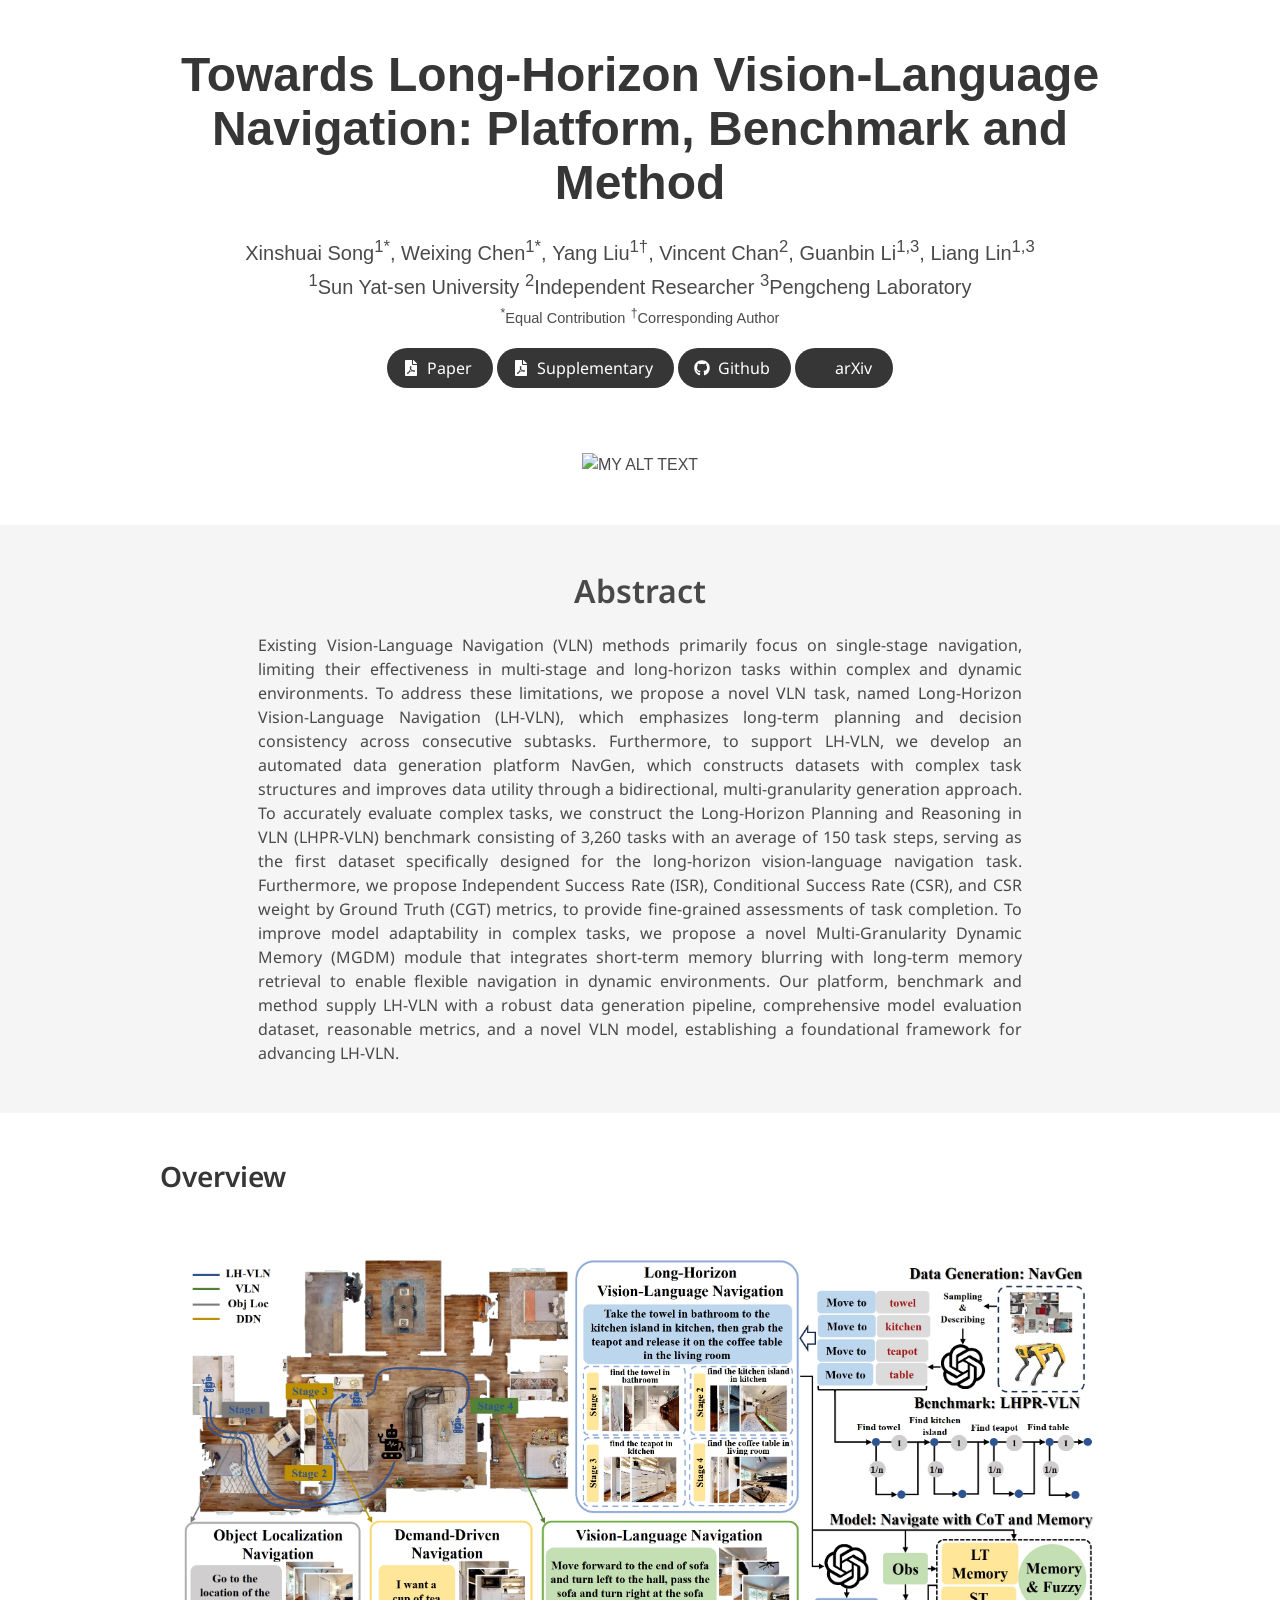
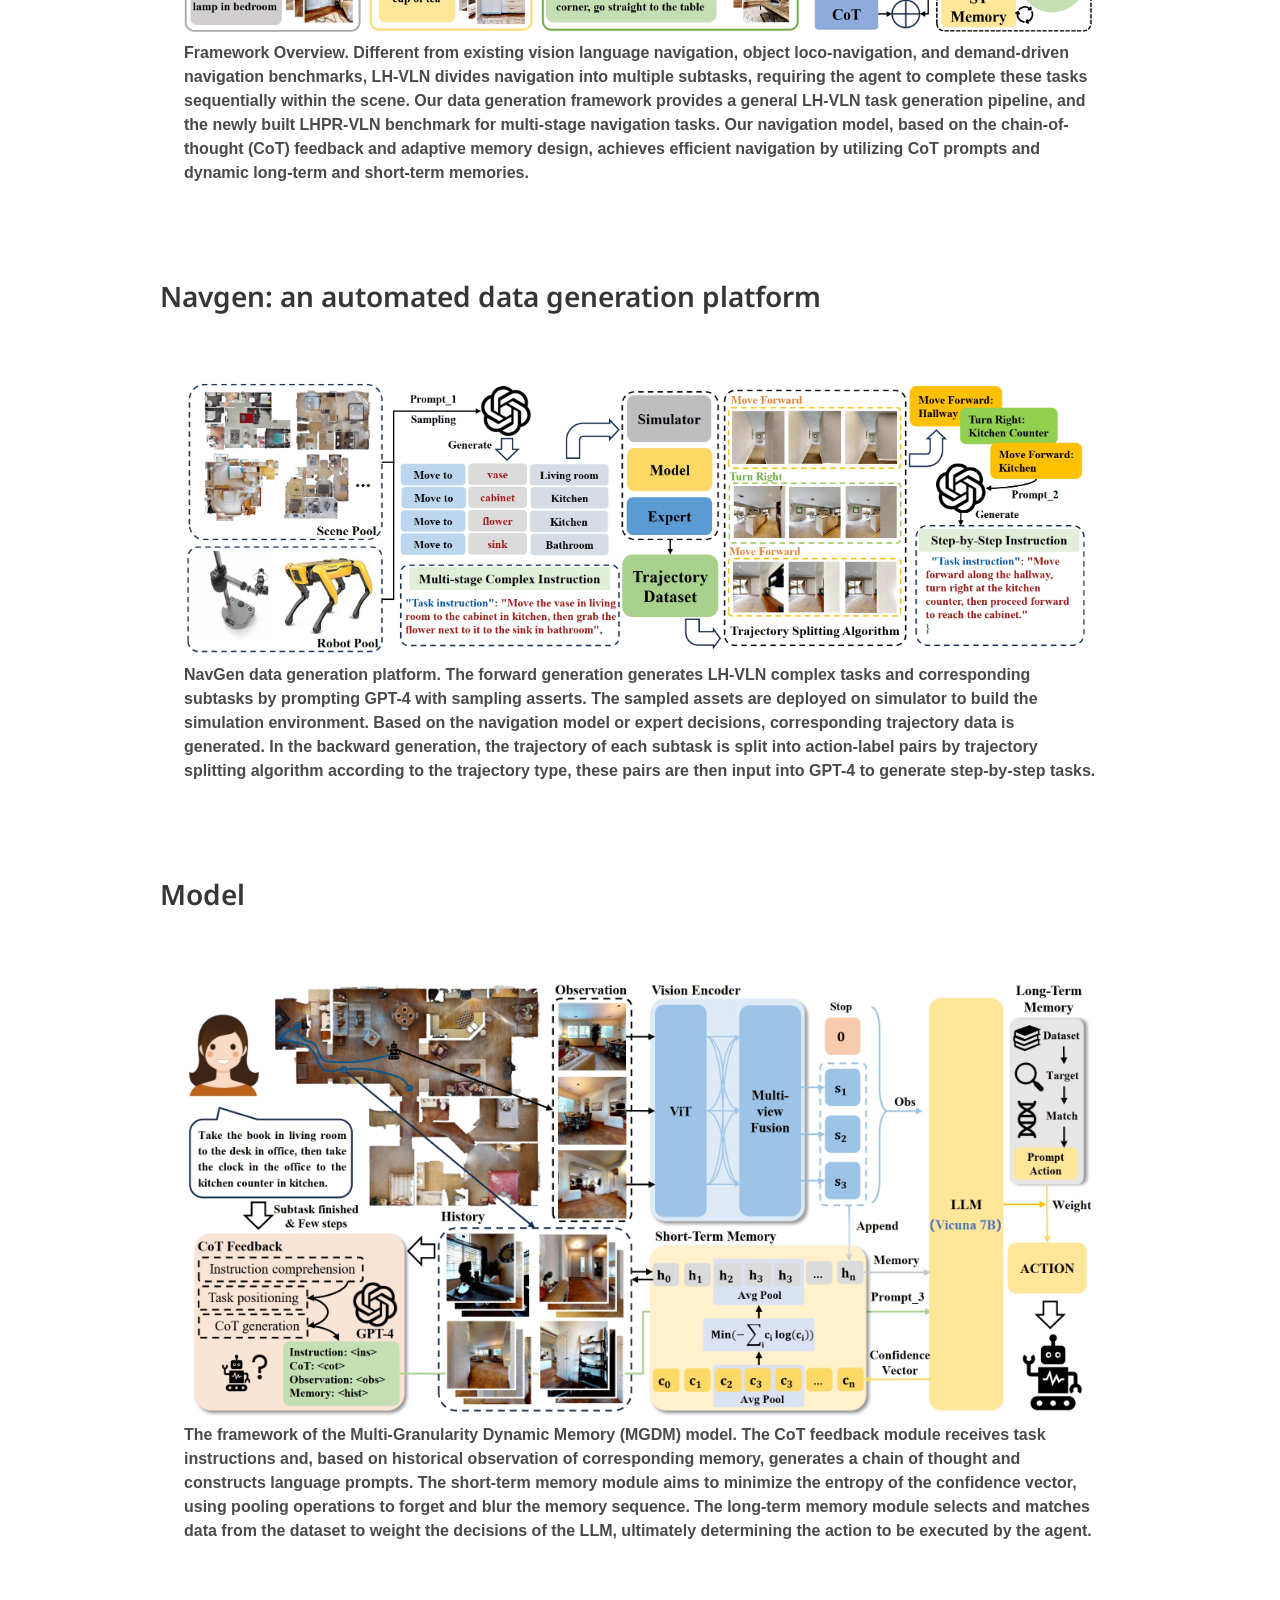
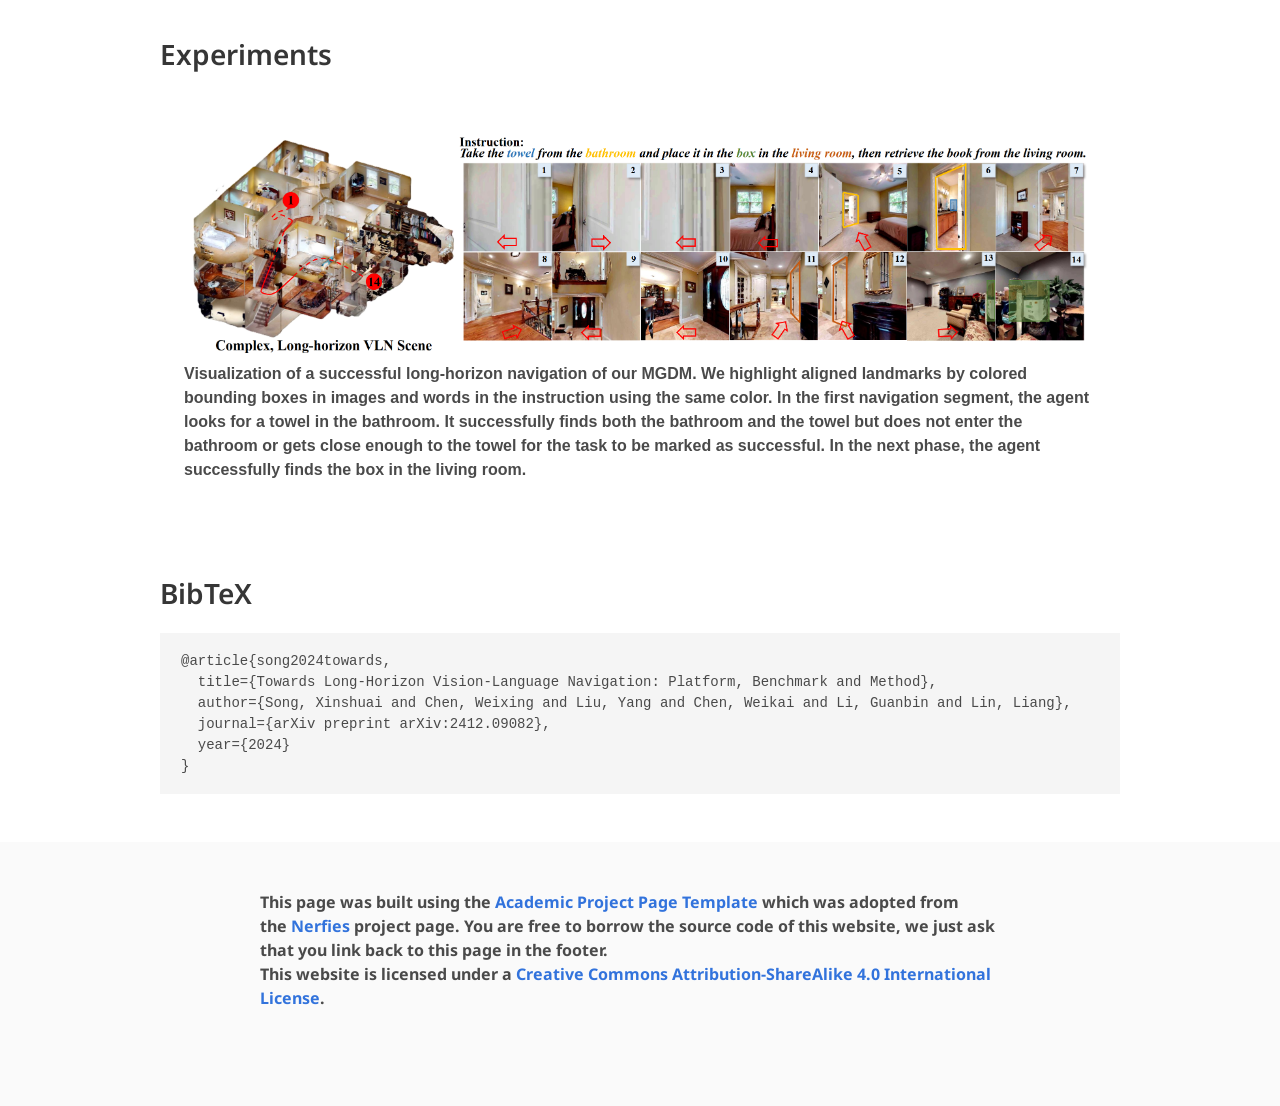
==== index.html @ caf48d50 "Update index.html" ====
<!DOCTYPE html>
<html>
<head>
  <meta charset="utf-8">
  <!-- Meta tags for social media banners, these should be filled in appropriatly as they are your "business card" -->
  <!-- Replace the content tag with appropriate information -->
  <meta name="description" content="DESCRIPTION META TAG">
  <meta property="og:title" content="Towards Long-Horizon Vision-Language Navigation: Platform, Benchmark and Method"/>
  <meta property="og:description" content="Towards Long-Horizon Vision-Language Navigation: Platform, Benchmark and Method"/>
  <meta property="og:url" content="LH-VLN.github.io"/>
  <!-- Path to banner image, should be in the path listed below. Optimal dimenssions are 1200X630-->
  <meta property="og:image" content="static/image/your_banner_image.png" />
  <meta property="og:image:width" content="1200"/>
  <meta property="og:image:height" content="630"/>


  <meta name="twitter:title" content="TWITTER BANNER TITLE META TAG">
  <meta name="twitter:description" content="TWITTER BANNER DESCRIPTION META TAG">
  <!-- Path to banner image, should be in the path listed below. Optimal dimenssions are 1200X600-->
  <meta name="twitter:image" content="static/images/your_twitter_banner_image.png">
  <meta name="twitter:card" content="summary_large_image">
  <!-- Keywords for your paper to be indexed by-->
  <meta name="keywords" content="KEYWORDS SHOULD BE PLACED HERE">
  <meta name="viewport" content="width=device-width, initial-scale=1">


  <title>LH-VLN</title>
  <!-- <link rel="icon" type="image/x-icon" href="static/images/favicon.ico"> -->
  <link href="https://fonts.googleapis.com/css?family=Google+Sans|Noto+Sans|Castoro"
  rel="stylesheet">

  <link rel="stylesheet" href="static/css/bulma.min.css">
  <link rel="stylesheet" href="static/css/bulma-carousel.min.css">
  <link rel="stylesheet" href="static/css/bulma-slider.min.css">
  <link rel="stylesheet" href="static/css/fontawesome.all.min.css">
  <link rel="stylesheet"
  href="https://cdn.jsdelivr.net/gh/jpswalsh/academicons@1/css/academicons.min.css">
  <link rel="stylesheet" href="static/css/index.css">

  <script src="https://ajax.googleapis.com/ajax/libs/jquery/3.5.1/jquery.min.js"></script>
  <script src="https://documentcloud.adobe.com/view-sdk/main.js"></script>
  <script defer src="static/js/fontawesome.all.min.js"></script>
  <script src="static/js/bulma-carousel.min.js"></script>
  <script src="static/js/bulma-slider.min.js"></script>
  <script src="static/js/index.js"></script>
</head>
<body>


  <section class="hero">
    <div class="hero-body">
      <div class="container is-max-desktop">
        <div class="columns is-centered">
          <div class="column has-text-centered">
            <h1 class="title is-1 publication-title">Towards Long-Horizon Vision-Language Navigation: Platform, Benchmark and Method</h1>
            <div class="is-size-5 publication-authors">
              <!-- Paper authors -->
              <span class="author-block">
              <!-- <a href="FIRST AUTHOR PERSONAL LINK" target="_blank">Xinshuai Song</a><sup>1*</sup>,</span> -->
                Xinshuai Song</a><sup>1*</sup>,</span>
                <span class="author-block">
                  <!-- <a href="SECOND AUTHOR PERSONAL LINK" target="_blank">Weixing Chen</a><sup>1*</sup>,</span> -->
                  Weixing Chen</a><sup>1*</sup>,</span>
                    <span class="author-block">
                      <!-- <a href="FIRST AUTHOR PERSONAL LINK" target="_blank">Yang Liu</a><sup>1†</sup>,</span> -->
                      Yang Liu</a><sup>1†</sup>,</span>
                      <span class="author-block">
                        <!-- <a href="SECOND AUTHOR PERSONAL LINK" target="_blank">Vincent Chan</a><sup>2</sup>,</span> -->
                        Vincent Chan</a><sup>2</sup>,</span>
                        <span class="author-block">
                          <!-- <a href="THIRD AUTHOR PERSONAL LINK" target="_blank">Guanbin Li</a><sup>1</sup>,</span><br> -->
                          Guanbin Li</a><sup>1,3</sup>,</span>
                          <span class="author-block">
                            <!-- <a href="SECOND AUTHOR PERSONAL LINK" target="_blank">Liang Lin</a><sup>1</sup>,</span> -->
                            Liang Lin</a><sup>1,3</sup></span>
                  <!-- </span> -->
                  </div>

                  <div class="is-size-5 publication-authors">
                    <span class="author-block"><sup>1</sup>Sun Yat-sen University</span>
                    <span class="author-block"><sup>2</sup>Independent Researcher</span>
                    <span class="author-block"><sup>3</sup>Pengcheng Laboratory</span>
                    <span class="eql-cntrb"><small><br><sup>*</sup>Equal Contribution</small></span>
                    <span class="eql-cntrb"><small><sup>†</sup>Corresponding Author</small></span>
                    <!-- <span class="eql-cntrb"><small><sup>‡</sup>Corresponding Author</small></span> -->
                  </div>

                  <div class="column has-text-centered">
                    <div class="publication-links">
                         <!-- Arxiv PDF link -->
                      <span class="link-block">
                        <a href="https://arxiv.org/pdf/2412.09082" target="_blank"
                        class="external-link button is-normal is-rounded is-dark">
                        <span class="icon">
                          <i class="fas fa-file-pdf"></i>
                        </span>
                        <span>Paper</span>
                      </a>
                    </span> 

                    <!-- Supplementary PDF link -->
                    <span class="link-block">
                      <a href="static/pdfs/supplementary_material.pdf" target="_blank"
                      class="external-link button is-normal is-rounded is-dark">
                      <span class="icon">
                        <i class="fas fa-file-pdf"></i>
                      </span>
                      <span>Supplementary</span>
                    </a>
                  </span> 

                  <!-- Github link -->
                  <span class="link-block">
                    <a href="https://github.com/HCPLab-SYSU/LH-VLN" target="_blank"
                    class="external-link button is-normal is-rounded is-dark">
                    <span class="icon">
                      <i class="fab fa-github"></i>
                    </span>
                    <span>Github</span>
                  </a>
                </span>

                <!-- ArXiv abstract Link -->
                <span class="link-block">
                  <a href="https://arxiv.org/abs/2412.09082" target="_blank"
                  class="external-link button is-normal is-rounded is-dark">
                  <span class="icon">
                    <i class="ai ai-arxiv"></i>
                  </span>
                  <span>arXiv</span>
                </a>
              </span>
            </div>
          </div>
        </div>
      </div>
    </div>
  </div>
</section>

<section class="hero teaser">
  <div class="container is-max-desktop">
    <div class="hero-body">
      <img src="static/videos/demo.gif" alt="MY ALT TEXT"/>
      <!-- <h1 class="subtitle has-text-centered"> -->
    </div>
  </div>
</section>
  

<!-- Paper abstract -->
<section class="section hero is-light">
  <div class="container is-max-desktop">
    <div class="columns is-centered has-text-centered">
      <div class="column is-four-fifths">
        <h2 class="title is-3">Abstract</h2>
        <div class="content has-text-justified">
          <p>
            Existing Vision-Language Navigation (VLN) methods primarily focus on single-stage navigation, limiting their effectiveness in multi-stage and long-horizon tasks within complex and dynamic environments. To address these limitations, we propose a novel VLN task, named Long-Horizon Vision-Language Navigation (LH-VLN), which emphasizes long-term planning and decision consistency across consecutive subtasks. Furthermore, to support LH-VLN, we develop an automated data generation platform NavGen, which constructs datasets with complex task structures and improves data utility through a bidirectional, multi-granularity generation approach. To accurately evaluate complex tasks, we construct the Long-Horizon Planning and Reasoning in VLN (LHPR-VLN) benchmark consisting of 3,260 tasks with an average of 150 task steps, serving as the first dataset specifically designed for the long-horizon vision-language navigation task. Furthermore, we propose Independent Success Rate (ISR), Conditional Success Rate (CSR), and CSR weight by Ground Truth (CGT) metrics, to provide fine-grained assessments of task completion. To improve model adaptability in complex tasks, we propose a novel Multi-Granularity Dynamic Memory (MGDM) module that integrates short-term memory blurring with long-term memory retrieval to enable flexible navigation in dynamic environments. Our platform, benchmark and method supply LH-VLN with a robust data generation pipeline, comprehensive model evaluation dataset, reasonable metrics, and a novel VLN model, establishing a foundational framework for advancing LH-VLN.
          </p>
        </div>
      </div>
    </div>
  </div>
</section>
<!-- End paper abstract -->

<section class="section" id="Pipeline">
  <div class="container is-max-desktop content">
    <h2 class="title">Overview</h2>
  </div>
</section>

<!-- Teaser image-->
<section class="hero teaser">
  <div class="container is-max-desktop">
    <div class="hero-body">
      <img src="static/images/teaser.png" alt="MY ALT TEXT"/>
      <!-- <h1 class="subtitle has-text-centered"> -->
        <b>Framework Overview. Different from existing vision language navigation, object loco-navigation, and demand-driven navigation benchmarks, LH-VLN divides navigation into multiple subtasks, requiring the agent to complete these tasks sequentially within the scene. Our data generation framework provides a general LH-VLN task generation pipeline, and the newly built LHPR-VLN benchmark for multi-stage navigation tasks. Our navigation model, based on the chain-of-thought (CoT) feedback and adaptive memory design, achieves efficient navigation by utilizing CoT prompts and dynamic long-term and short-term memories.
      <!-- </h1> -->
    </div>
  </div>
</section>
<!-- End teaser image -->


<section class="section" id="exp1">
  <div class="container is-max-desktop content">
    <h2 class="title">Navgen: an automated data generation platform</h2>
  </div>
</section>

<!-- <section class="hero teaser">
  <div class="container is-max-desktop">
    <div class="hero-body">
      <div class="video-compare-container" id="seq25_compare_videoDiv" style="display: inline;">
        <video class="video" id="seq25_compare_video" loop="" playsinline="" autoplay="" muted="" src="static/videos/seq_25_combine.mp4" onplay="resizeAndPlay(this)" style="height: 0px;">
        </video>
        <canvas height="1072" class="videoMerge" id="seq25_compare_videoMerge" width="1600"></canvas>
      </div>
    </div>
  </div>
</section> -->

<!-- Teaser image-->
<section class="hero teaser">
  <div class="container is-max-desktop">
    <div class="hero-body">
      <img src="static/images/navgen.png" alt="MY ALT TEXT"/>
      <!-- <h1 class="subtitle has-text-centered"> -->
       NavGen data generation platform. The forward generation generates LH-VLN complex tasks and corresponding subtasks by prompting GPT-4 with sampling asserts. The sampled assets are deployed on simulator to build the simulation environment. Based on the navigation model or expert decisions, corresponding trajectory data is generated. In the backward generation, the trajectory of each subtask is split into action-label pairs by trajectory splitting algorithm according to the trajectory type, these pairs are then input into GPT-4 to generate step-by-step tasks.
      <!-- </h1> -->
    </div>
  </div>
</section>
<!-- End teaser image -->


<section class="section" id="exp2">
  <div class="container is-max-desktop content">
    <h2 class="title">Model</h2>
  </div>
</section>

<!-- Teaser image-->
<section class="hero teaser">
  <div class="container is-max-desktop">
    <div class="hero-body">
      <img src="static/images/MGDM.png" alt="MY ALT TEXT"/>
      <!-- <h1 class="subtitle has-text-centered"> -->
        The framework of the Multi-Granularity Dynamic Memory (MGDM) model. The CoT feedback module receives task instructions and, based on historical observation of corresponding memory, generates a chain of thought and constructs language prompts. The short-term memory module aims to minimize the entropy of the confidence vector, using pooling operations to forget and blur the memory sequence. The long-term memory module selects and matches data from the dataset to weight the decisions of the LLM, ultimately determining the action to be executed by the agent.
         <!-- </h1> -->
    </div>
  </div>
</section>
<!-- End teaser image -->



<section class="section" id="novel_scene">
  <div class="container is-max-desktop content">
    <h2 class="title">Experiments</h2>
  </div>
</section>

<!-- Teaser image-->
<section class="hero teaser">
  <div class="container is-max-desktop">
    <div class="hero-body">
      <img src="static/images/exp1.png" alt="MY ALT TEXT"/>
      <!-- <h1 class="subtitle has-text-centered"> -->
        Visualization of a successful long-horizon navigation of our MGDM. We highlight aligned landmarks by colored bounding boxes in images and words in the instruction using the same color. In the first navigation segment, the agent looks for a towel in the bathroom. It successfully finds both the bathroom and the towel but does not enter the bathroom or gets close enough to the towel for the task to be marked as successful. In the next phase, the agent successfully finds the box in the living room.
      <!-- </h1> -->
    </div>
  </div>
</section>
<!-- End teaser image -->


<!--BibTex citation -->
  <section class="section" id="BibTeX">
    <div class="container is-max-desktop content">
      <h2 class="title">BibTeX</h2>
      <pre><code>@article{song2024towards,
  title={Towards Long-Horizon Vision-Language Navigation: Platform, Benchmark and Method},
  author={Song, Xinshuai and Chen, Weixing and Liu, Yang and Chen, Weikai and Li, Guanbin and Lin, Liang},
  journal={arXiv preprint arXiv:2412.09082},
  year={2024}
}</code></pre>
    </div>
</section>
<!--End BibTex citation -->


  <footer class="footer">
  <div class="container">
    <div class="columns is-centered">
      <div class="column is-8">
        <div class="content">

          <p>
            This page was built using the <a href="https://github.com/eliahuhorwitz/Academic-project-page-template" target="_blank">Academic Project Page Template</a> which was adopted from the <a href="https://nerfies.github.io" target="_blank">Nerfies</a> project page.
            You are free to borrow the source code of this website, we just ask that you link back to this page in the footer. <br> This website is licensed under a <a rel="license"  href="http://creativecommons.org/licenses/by-sa/4.0/" target="_blank">Creative
            Commons Attribution-ShareAlike 4.0 International License</a>.
          </p>

        </div>
      </div>
    </div>
  </div>
</footer>

<!-- Statcounter tracking code -->
  
<!-- You can add a tracker to track page visits by creating an account at statcounter.com -->

    <!-- End of Statcounter Code -->

  </body>
  </html>
---- static/css/index.css ----
body {
  font-family: 'Noto Sans', sans-serif;
}


.footer .icon-link {
    font-size: 25px;
    color: #000;
}

.link-block a {
    margin-top: 5px;
    margin-bottom: 5px;
}

.dnerf {
  font-variant: small-caps;
}


.teaser .hero-body {
  padding-top: 0;
  padding-bottom: 3rem;
}

.teaser {
  font-family: 'Google Sans', sans-serif;
}


.publication-title {
}

.publication-banner {
  max-height: parent;

}

.publication-banner video {
  position: relative;
  left: auto;
  top: auto;
  transform: none;
  object-fit: fit;
}

.publication-header .hero-body {
}

.publication-title {
    font-family: 'Google Sans', sans-serif;
}

.publication-authors {
    font-family: 'Google Sans', sans-serif;
}

.publication-venue {
    color: #555;
    width: fit-content;
    font-weight: bold;
}

.publication-awards {
    color: #ff3860;
    width: fit-content;
    font-weight: bolder;
}

.publication-authors {
}

.publication-authors a {
   color: hsl(204, 86%, 53%) !important;
}

.publication-authors a:hover {
    text-decoration: underline;
}

.author-block {
  display: inline-block;
}

.publication-banner img {
}

.publication-authors {
  /*color: #4286f4;*/
}

.publication-video {
    position: relative;
    width: 100%;
    height: 0;
    padding-bottom: 56.25%;

    overflow: hidden;
    border-radius: 10px !important;
}

.publication-video iframe {
    position: absolute;
    top: 0;
    left: 0;
    width: 100%;
    height: 100%;
}

.publication-body img {
}

.results-carousel {
  overflow: hidden;
}

.results-carousel .item {
  margin: 5px;
  overflow: hidden;
  padding: 20px;
  font-size: 0;
}

.results-carousel video {
  margin: 0;
}

.slider-pagination .slider-page {
  background: #000000;
}

.eql-cntrb { 
  font-size: smaller;
}
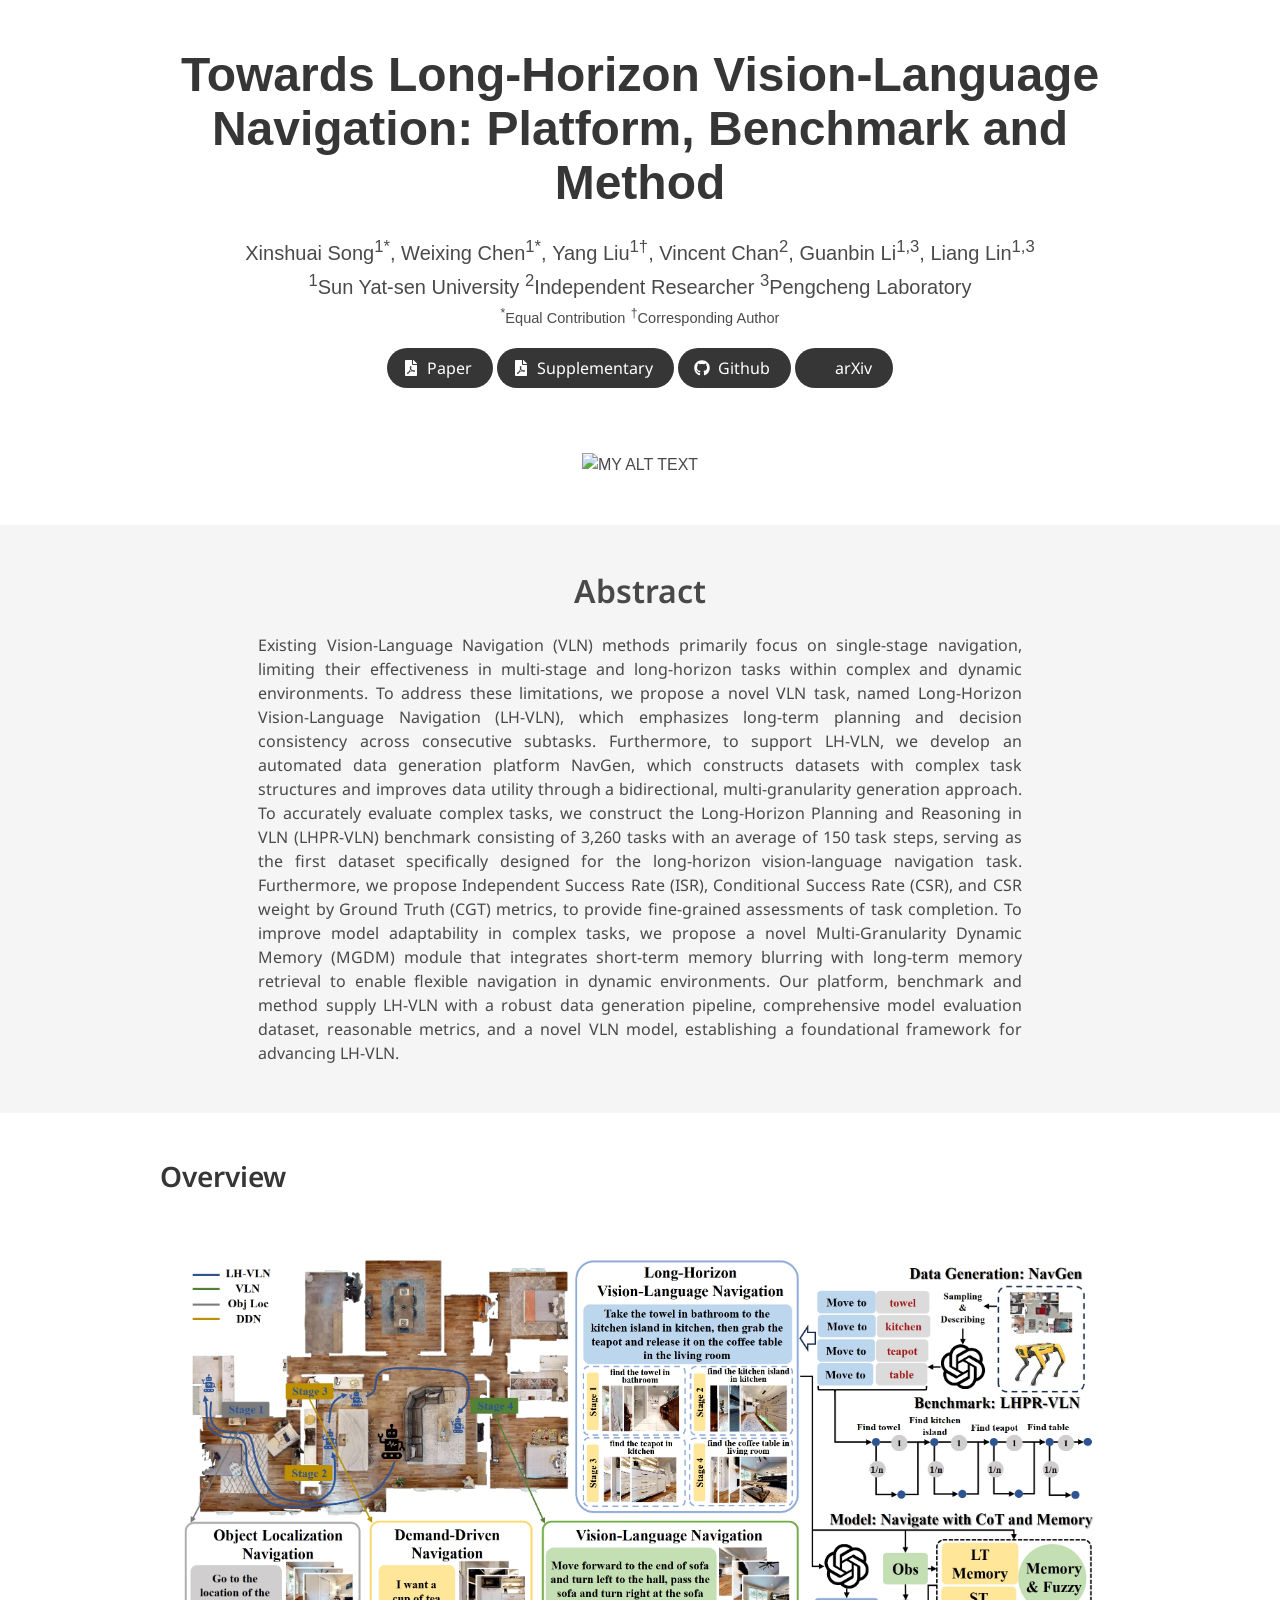
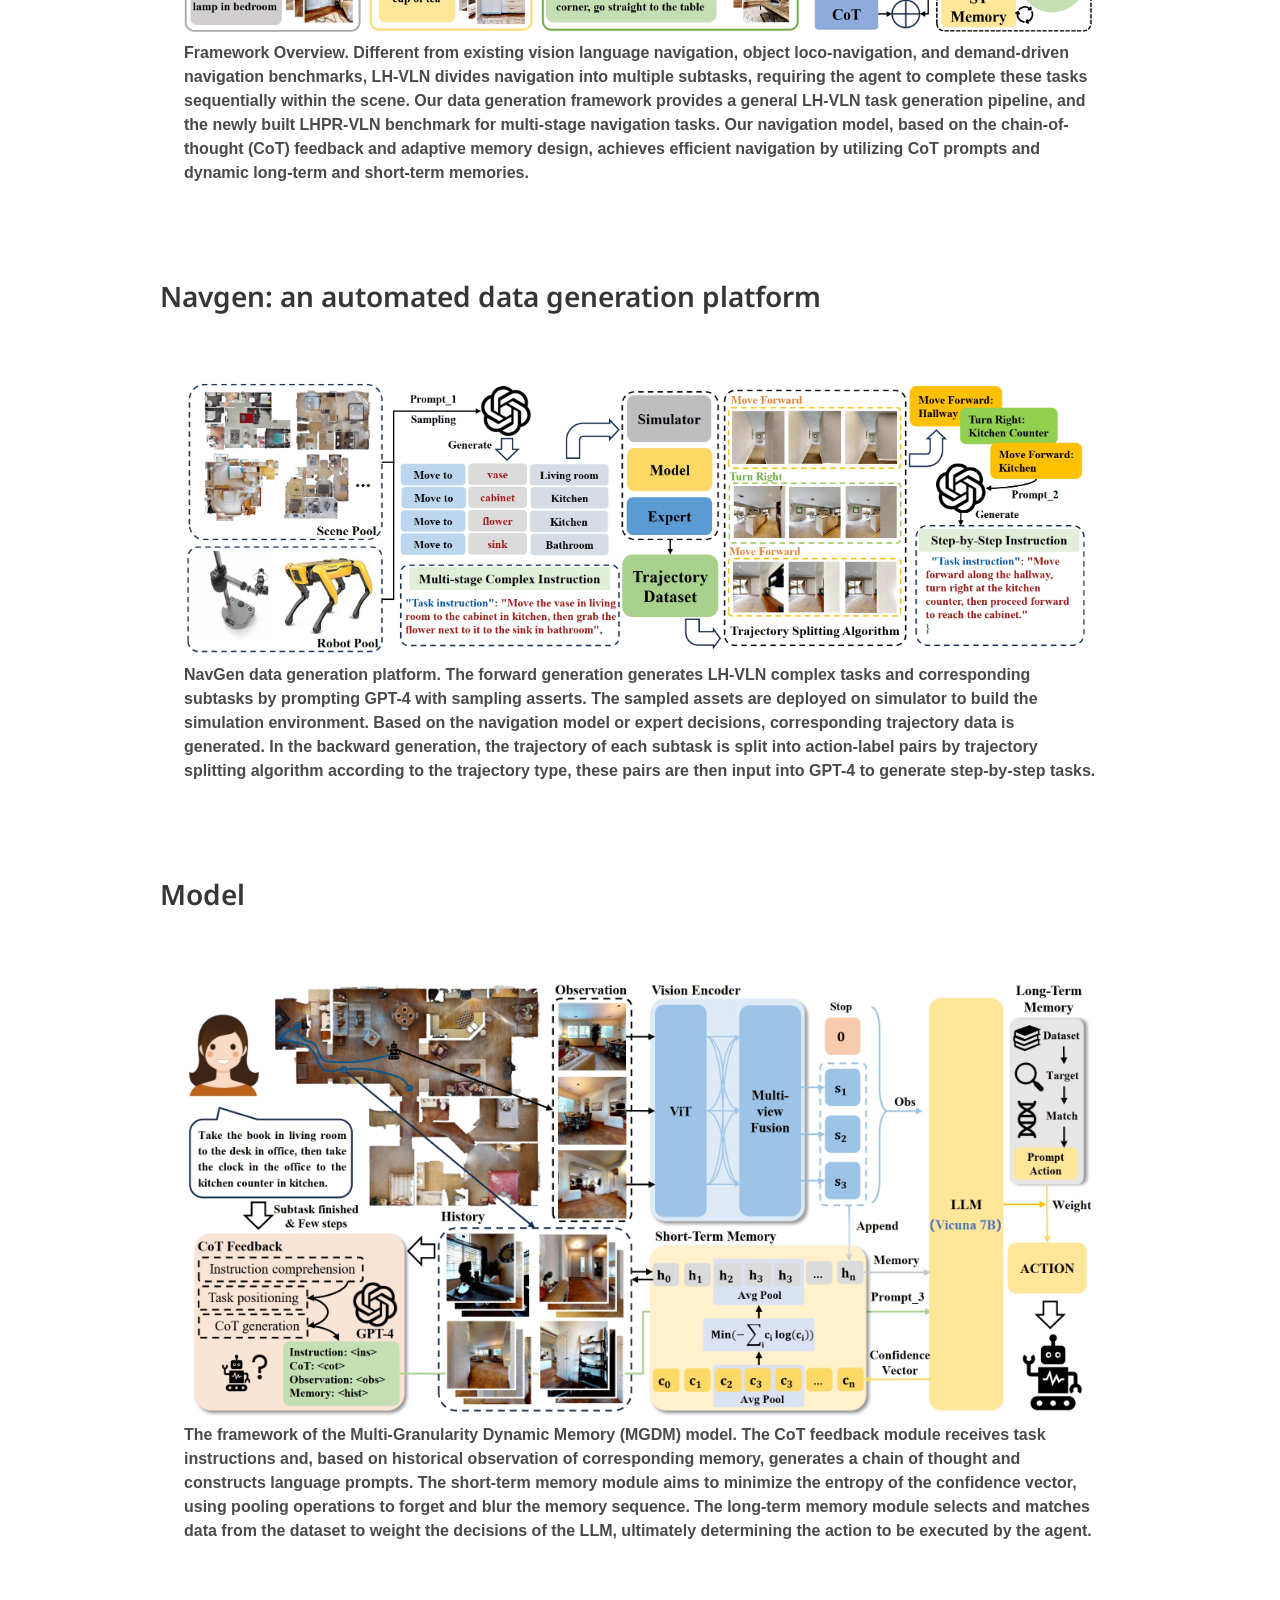
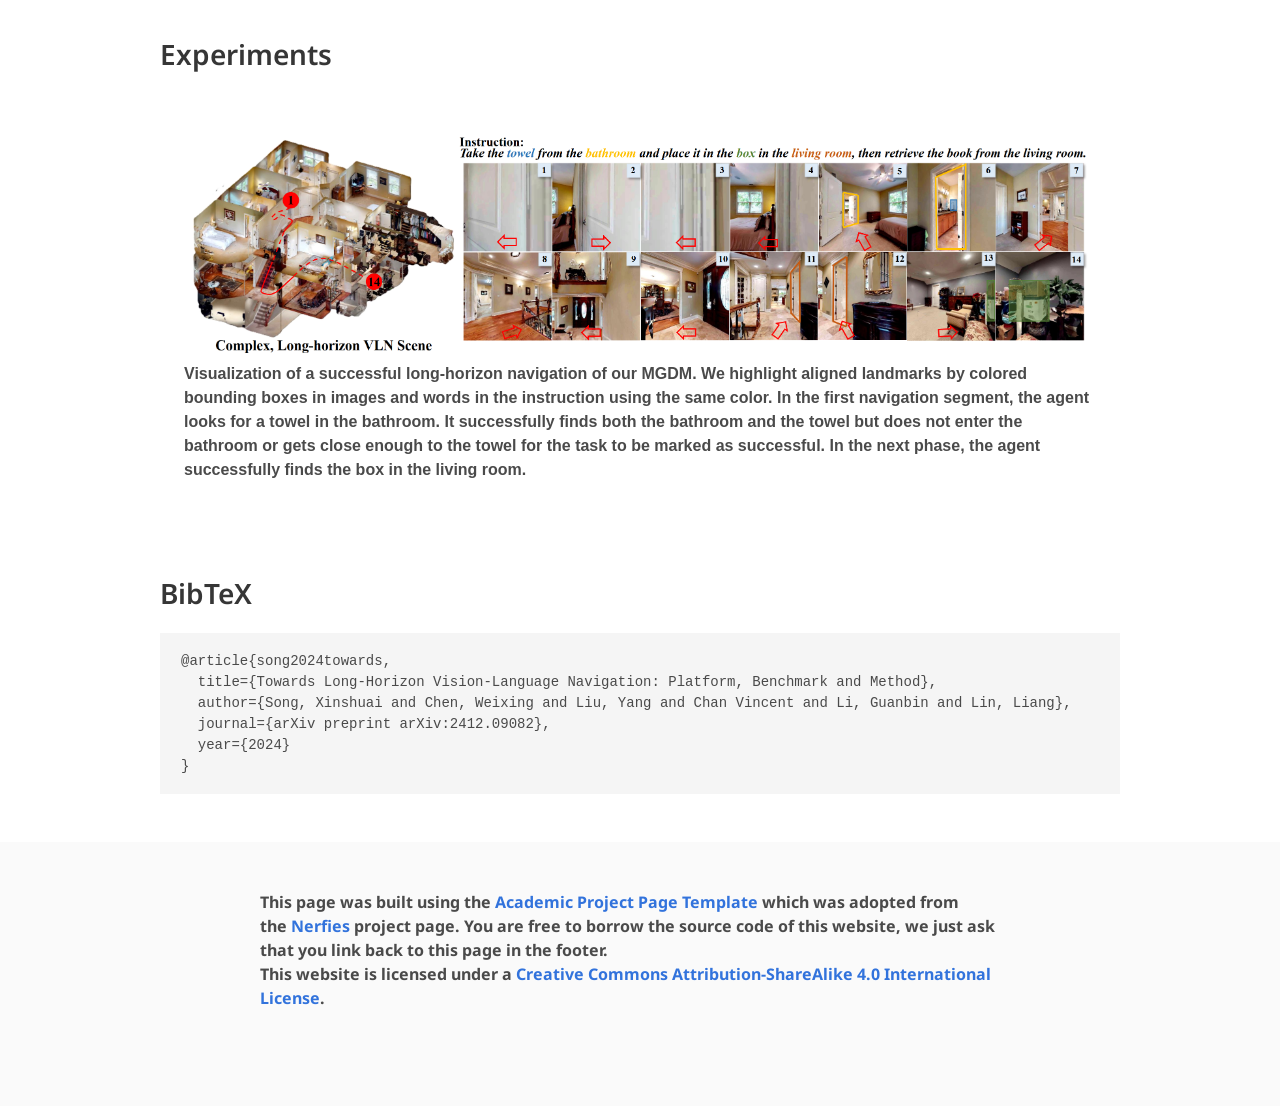
==== commit 18e98616: "Update index.html" ====
--- a/index.html
+++ b/index.html
@@ -264,7 +264,7 @@
       <h2 class="title">BibTeX</h2>
       <pre><code>@article{song2024towards,
   title={Towards Long-Horizon Vision-Language Navigation: Platform, Benchmark and Method},
-  author={Song, Xinshuai and Chen, Weixing and Liu, Yang and Chen, Weikai and Li, Guanbin and Lin, Liang},
+  author={Song, Xinshuai and Chen, Weixing and Liu, Yang and Chan Vincent and Li, Guanbin and Lin, Liang},
   journal={arXiv preprint arXiv:2412.09082},
   year={2024}
 }</code></pre>
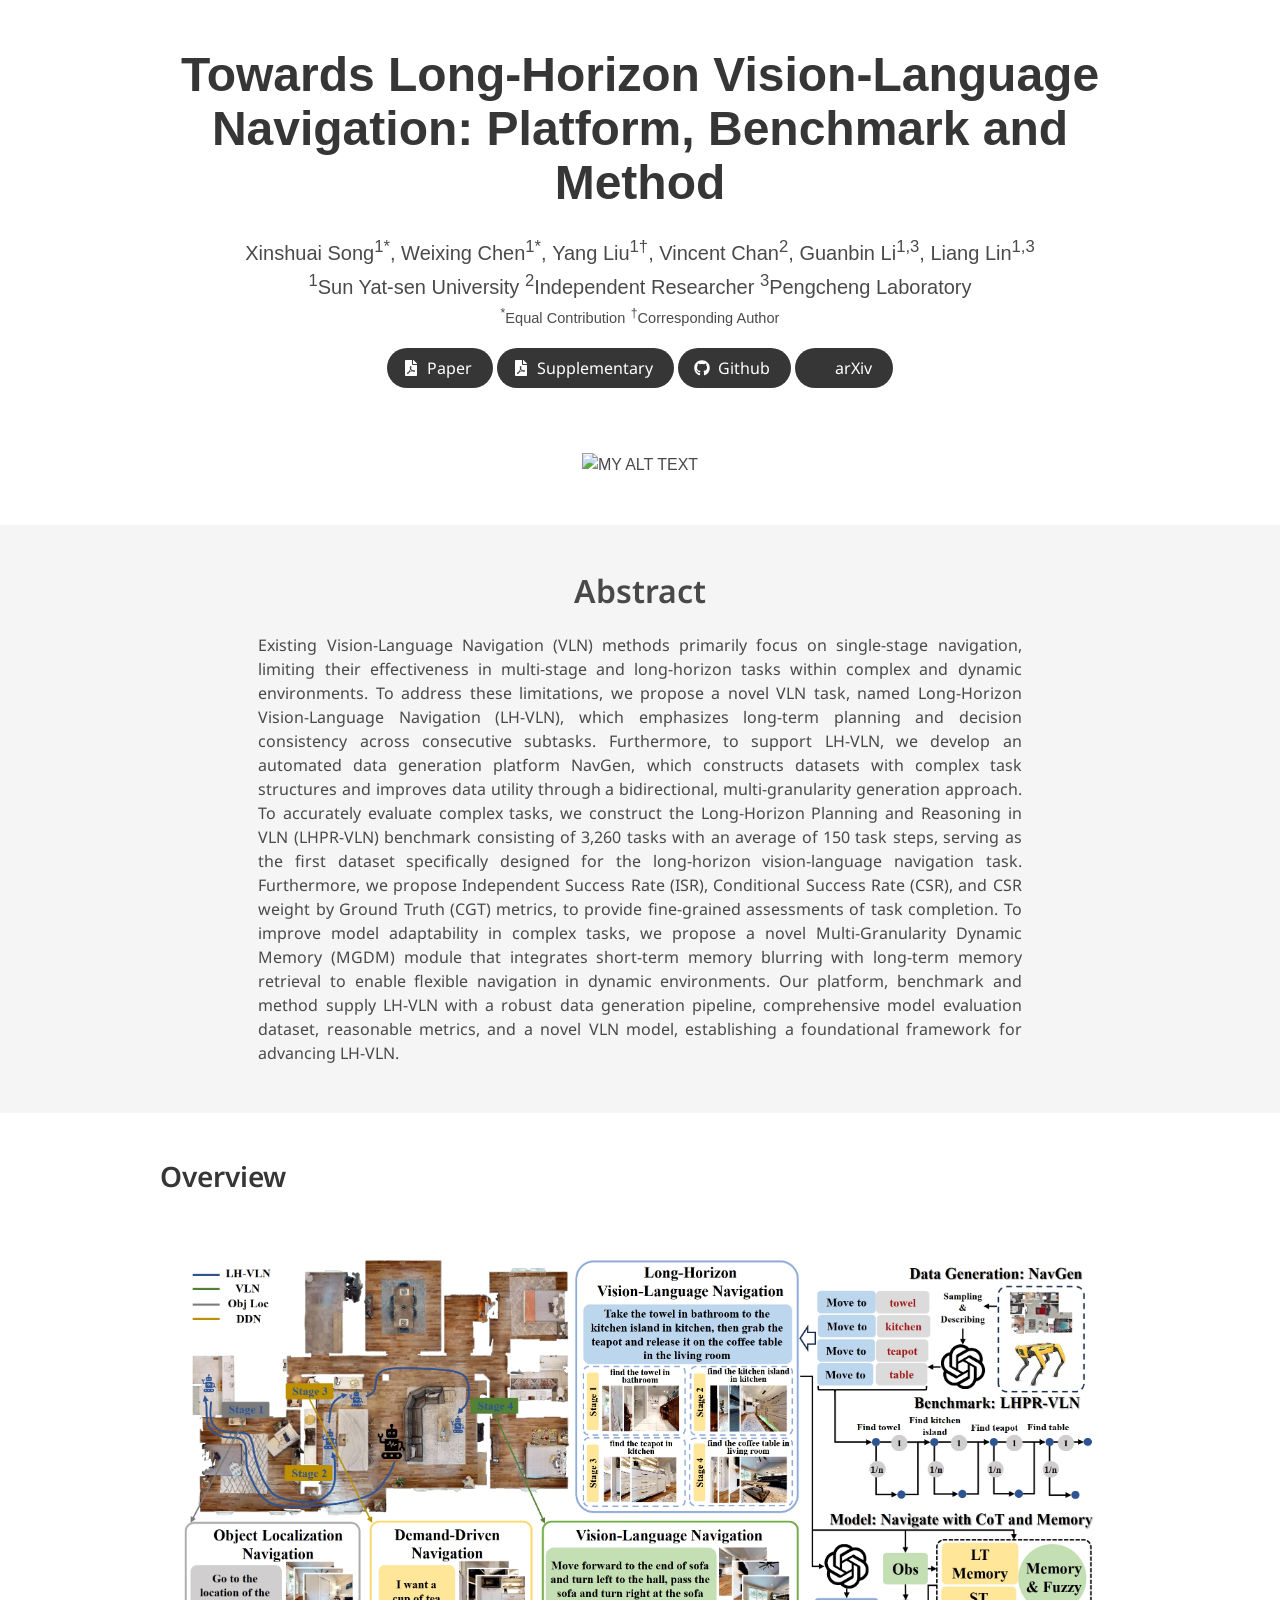
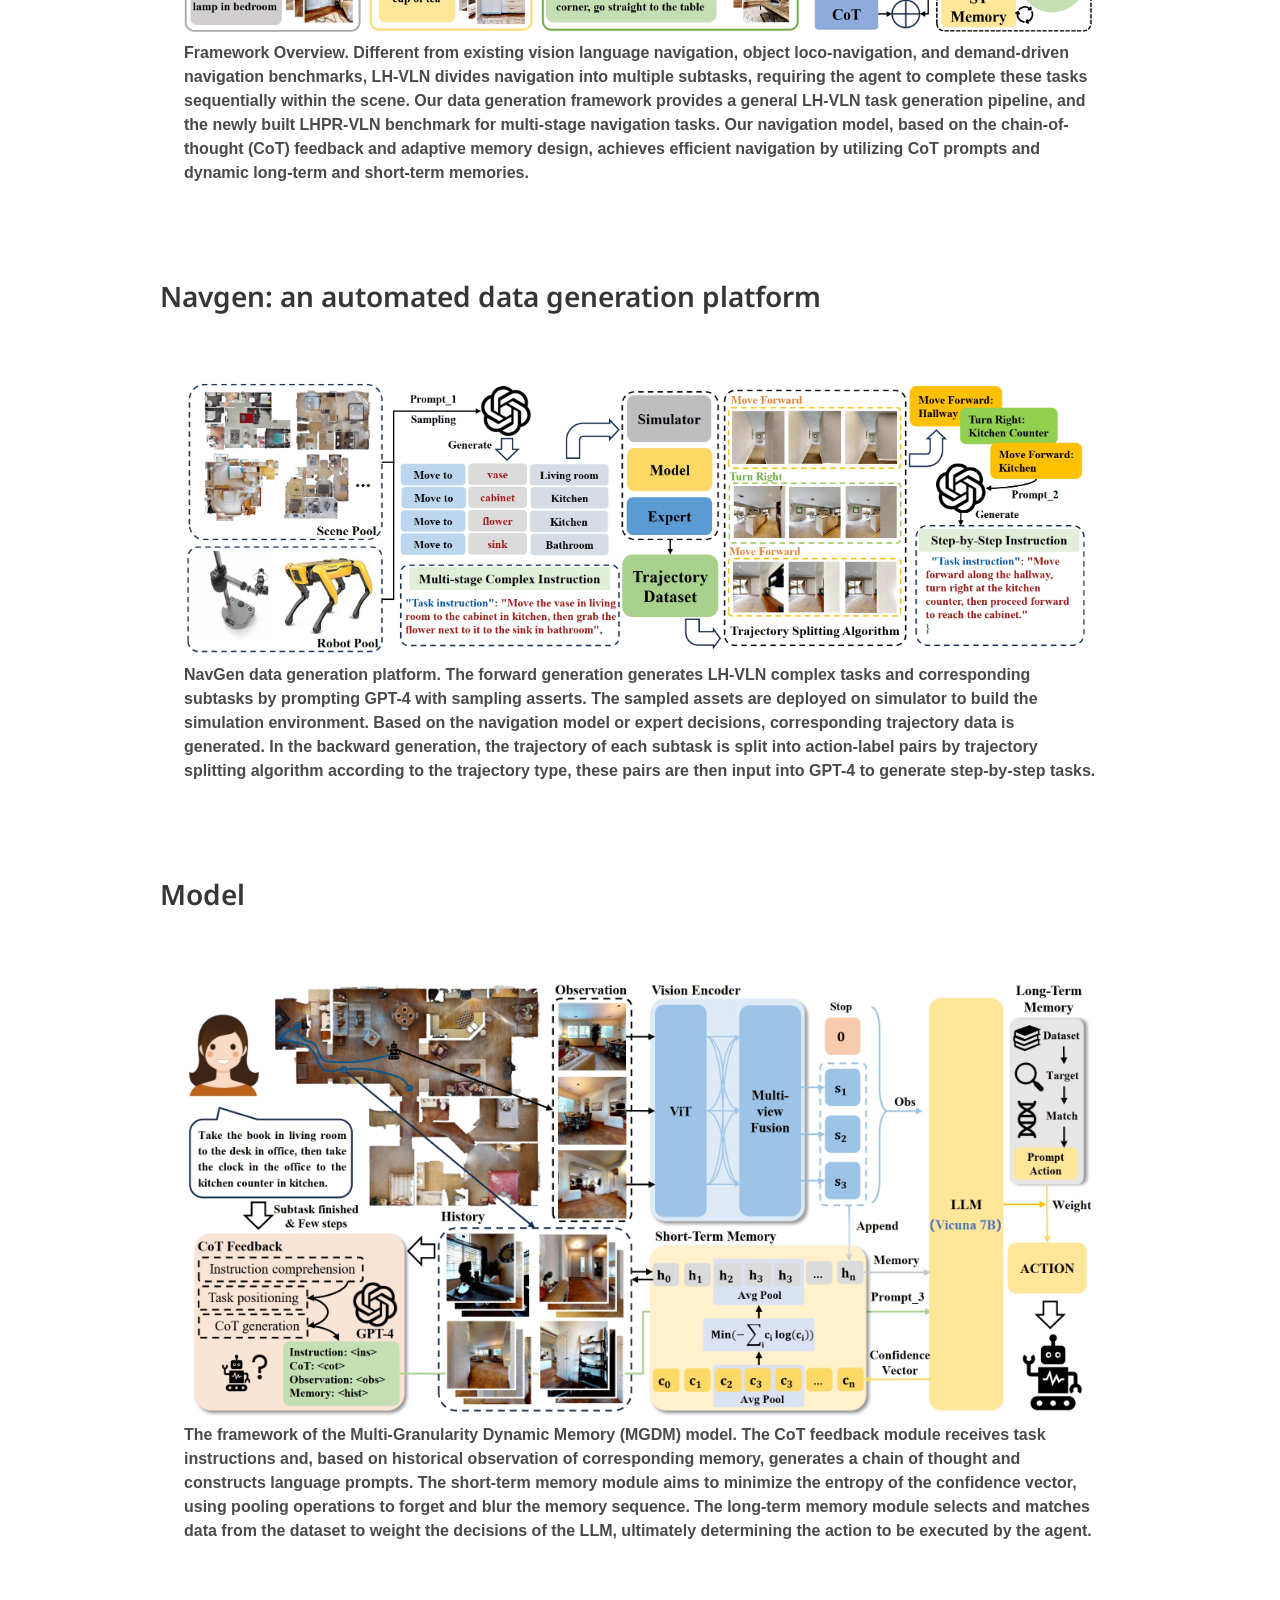
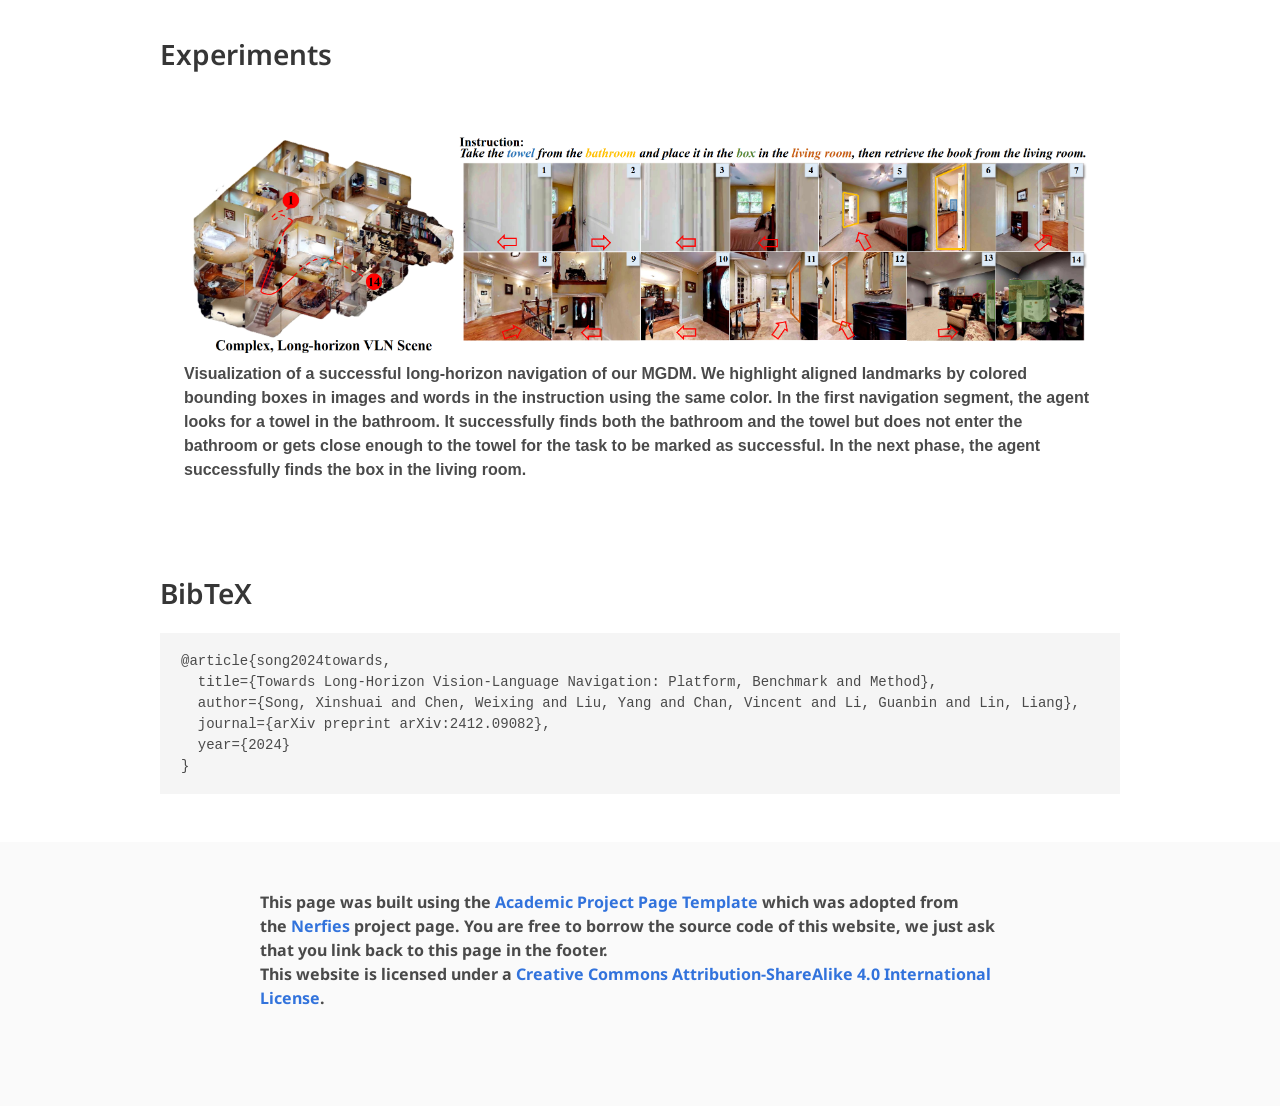
==== commit 1a37f318: "Update index.html" ====
--- a/index.html
+++ b/index.html
@@ -264,7 +264,7 @@
       <h2 class="title">BibTeX</h2>
       <pre><code>@article{song2024towards,
   title={Towards Long-Horizon Vision-Language Navigation: Platform, Benchmark and Method},
-  author={Song, Xinshuai and Chen, Weixing and Liu, Yang and Chan Vincent and Li, Guanbin and Lin, Liang},
+  author={Song, Xinshuai and Chen, Weixing and Liu, Yang and Chan, Vincent and Li, Guanbin and Lin, Liang},
   journal={arXiv preprint arXiv:2412.09082},
   year={2024}
 }</code></pre>
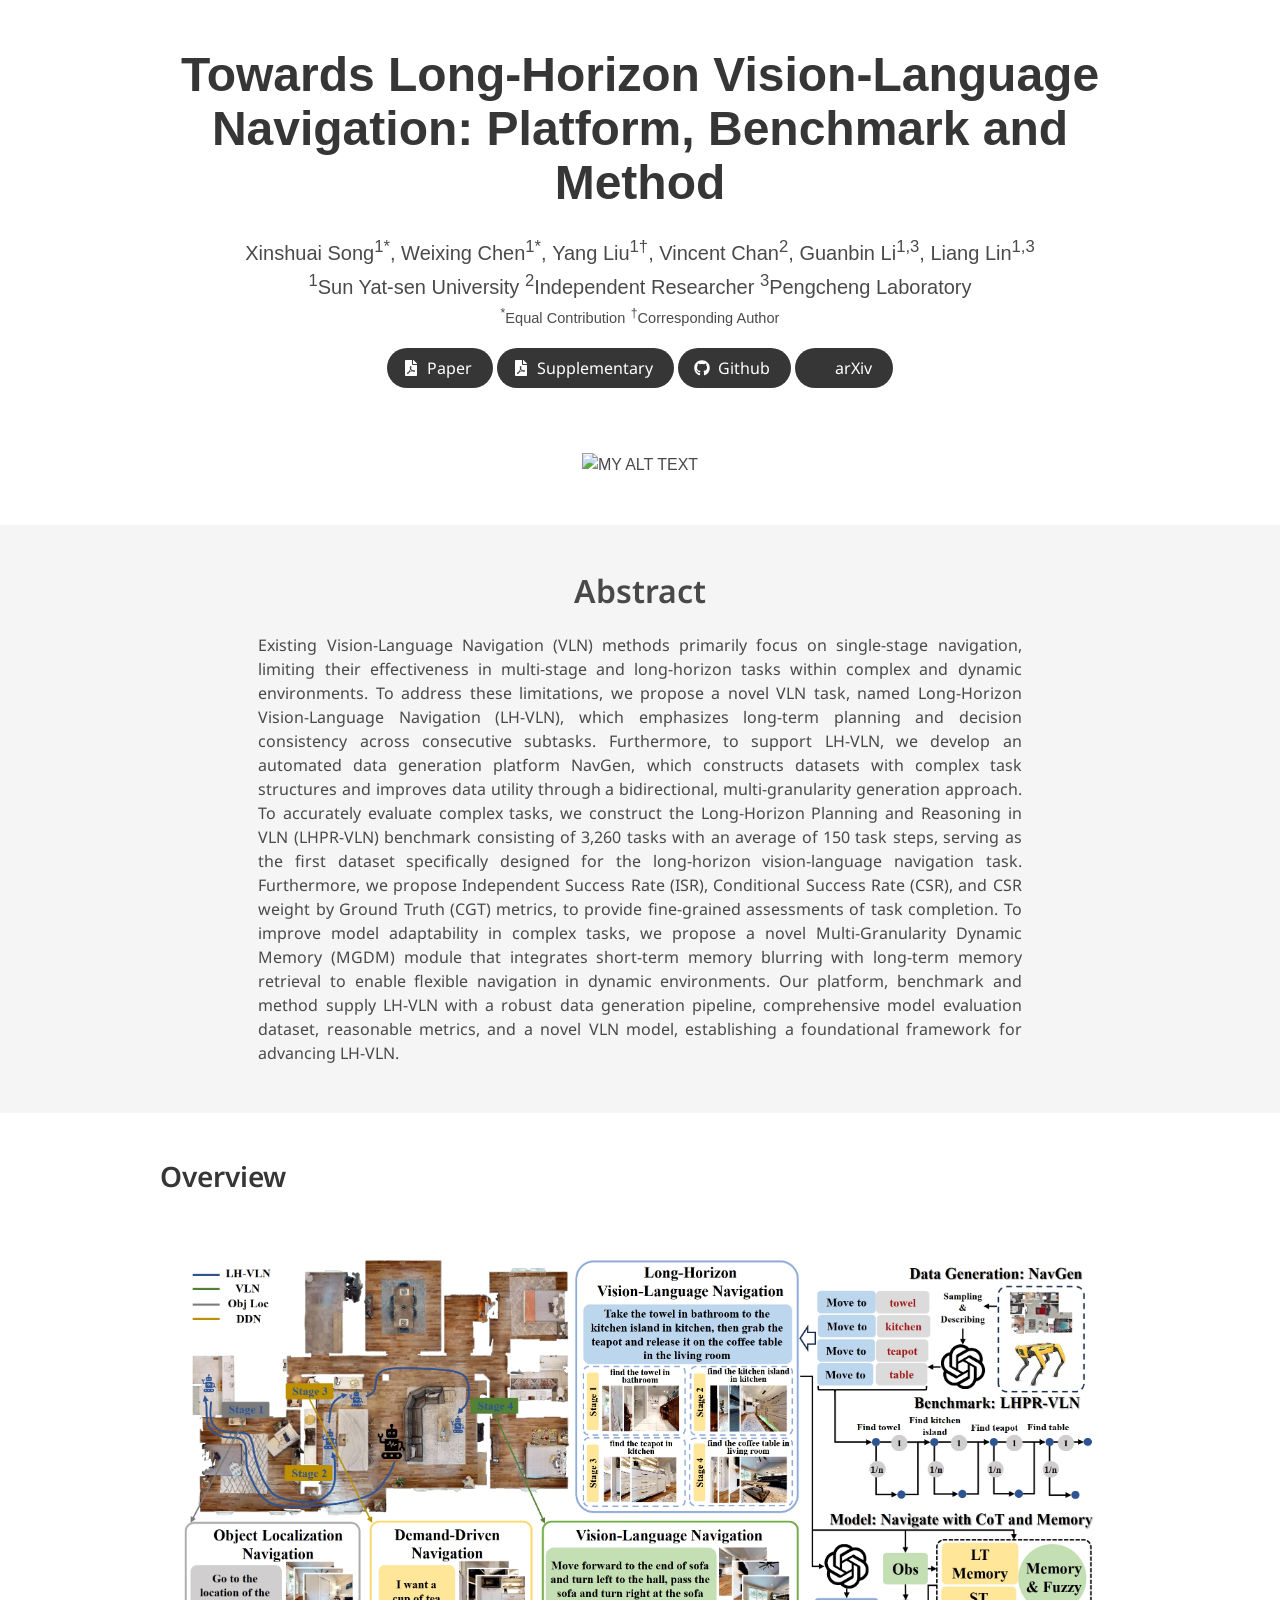
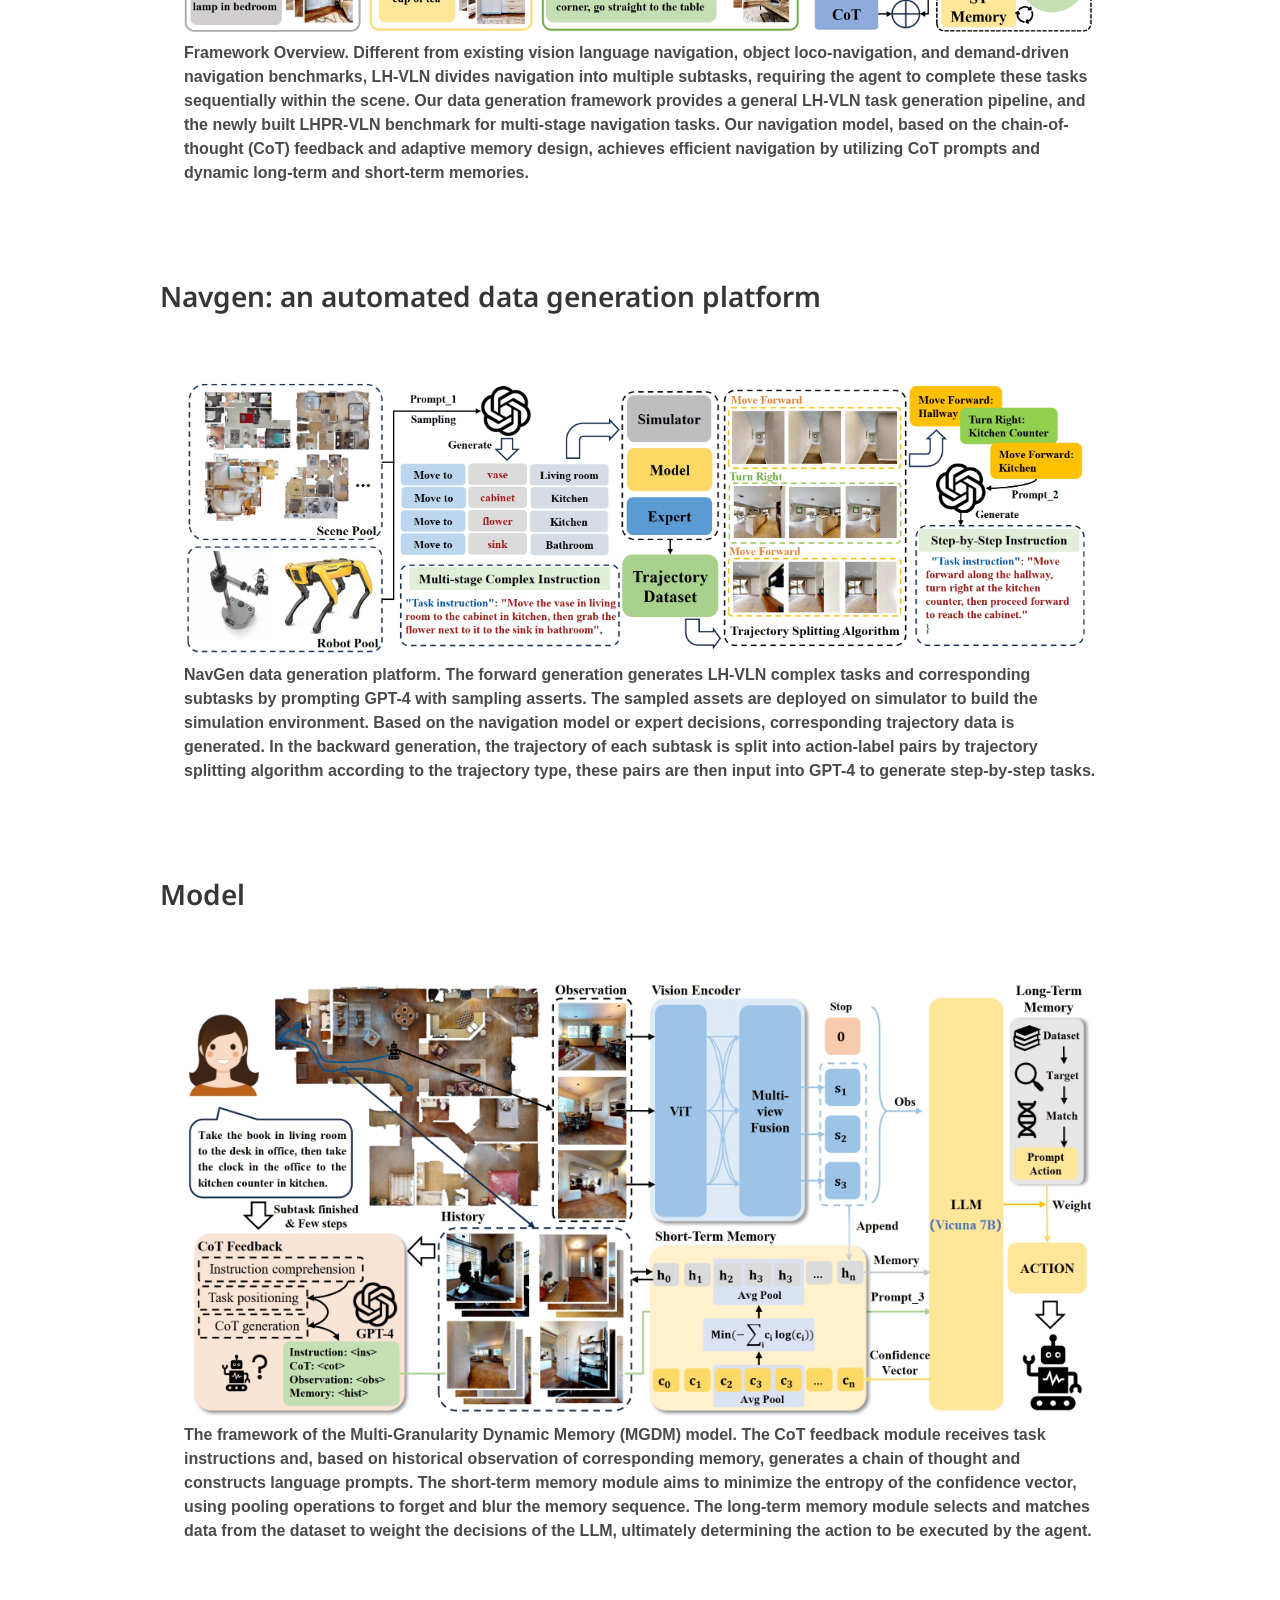
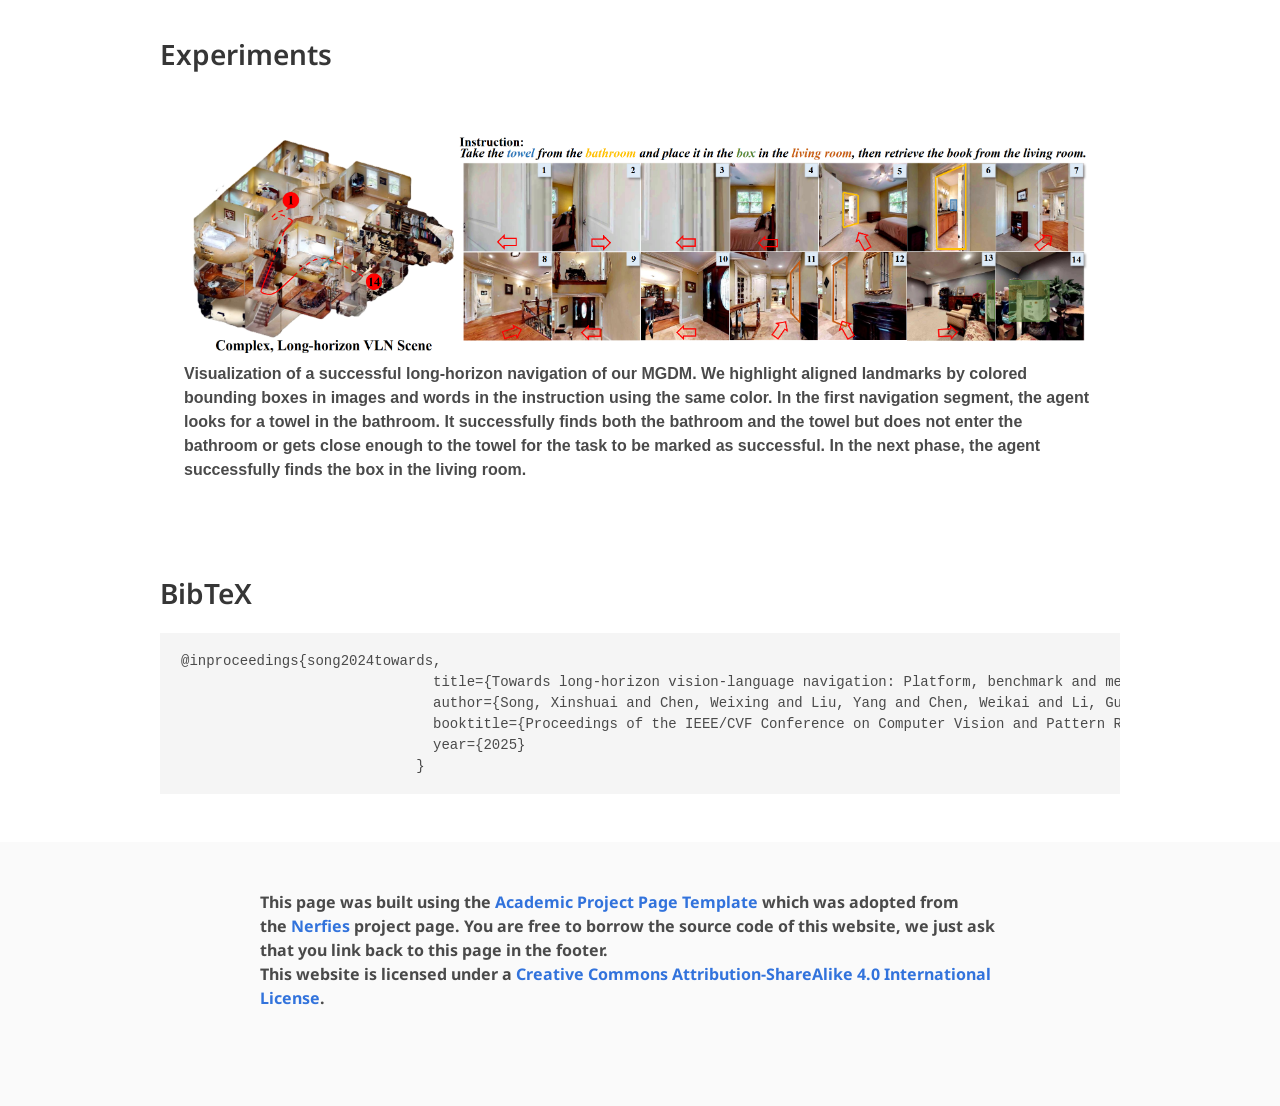
==== commit c91f85e0: "Update index.html" ====
--- a/index.html
+++ b/index.html
@@ -262,12 +262,12 @@
   <section class="section" id="BibTeX">
     <div class="container is-max-desktop content">
       <h2 class="title">BibTeX</h2>
-      <pre><code>@article{song2024towards,
-  title={Towards Long-Horizon Vision-Language Navigation: Platform, Benchmark and Method},
-  author={Song, Xinshuai and Chen, Weixing and Liu, Yang and Chan, Vincent and Li, Guanbin and Lin, Liang},
-  journal={arXiv preprint arXiv:2412.09082},
-  year={2024}
-}</code></pre>
+      <pre><code>@inproceedings{song2024towards,
+                              title={Towards long-horizon vision-language navigation: Platform, benchmark and method},
+                              author={Song, Xinshuai and Chen, Weixing and Liu, Yang and Chen, Weikai and Li, Guanbin and Lin, Liang},
+                              booktitle={Proceedings of the IEEE/CVF Conference on Computer Vision and Pattern Recognition},
+                              year={2025}
+                            }</code></pre>
     </div>
 </section>
 <!--End BibTex citation -->
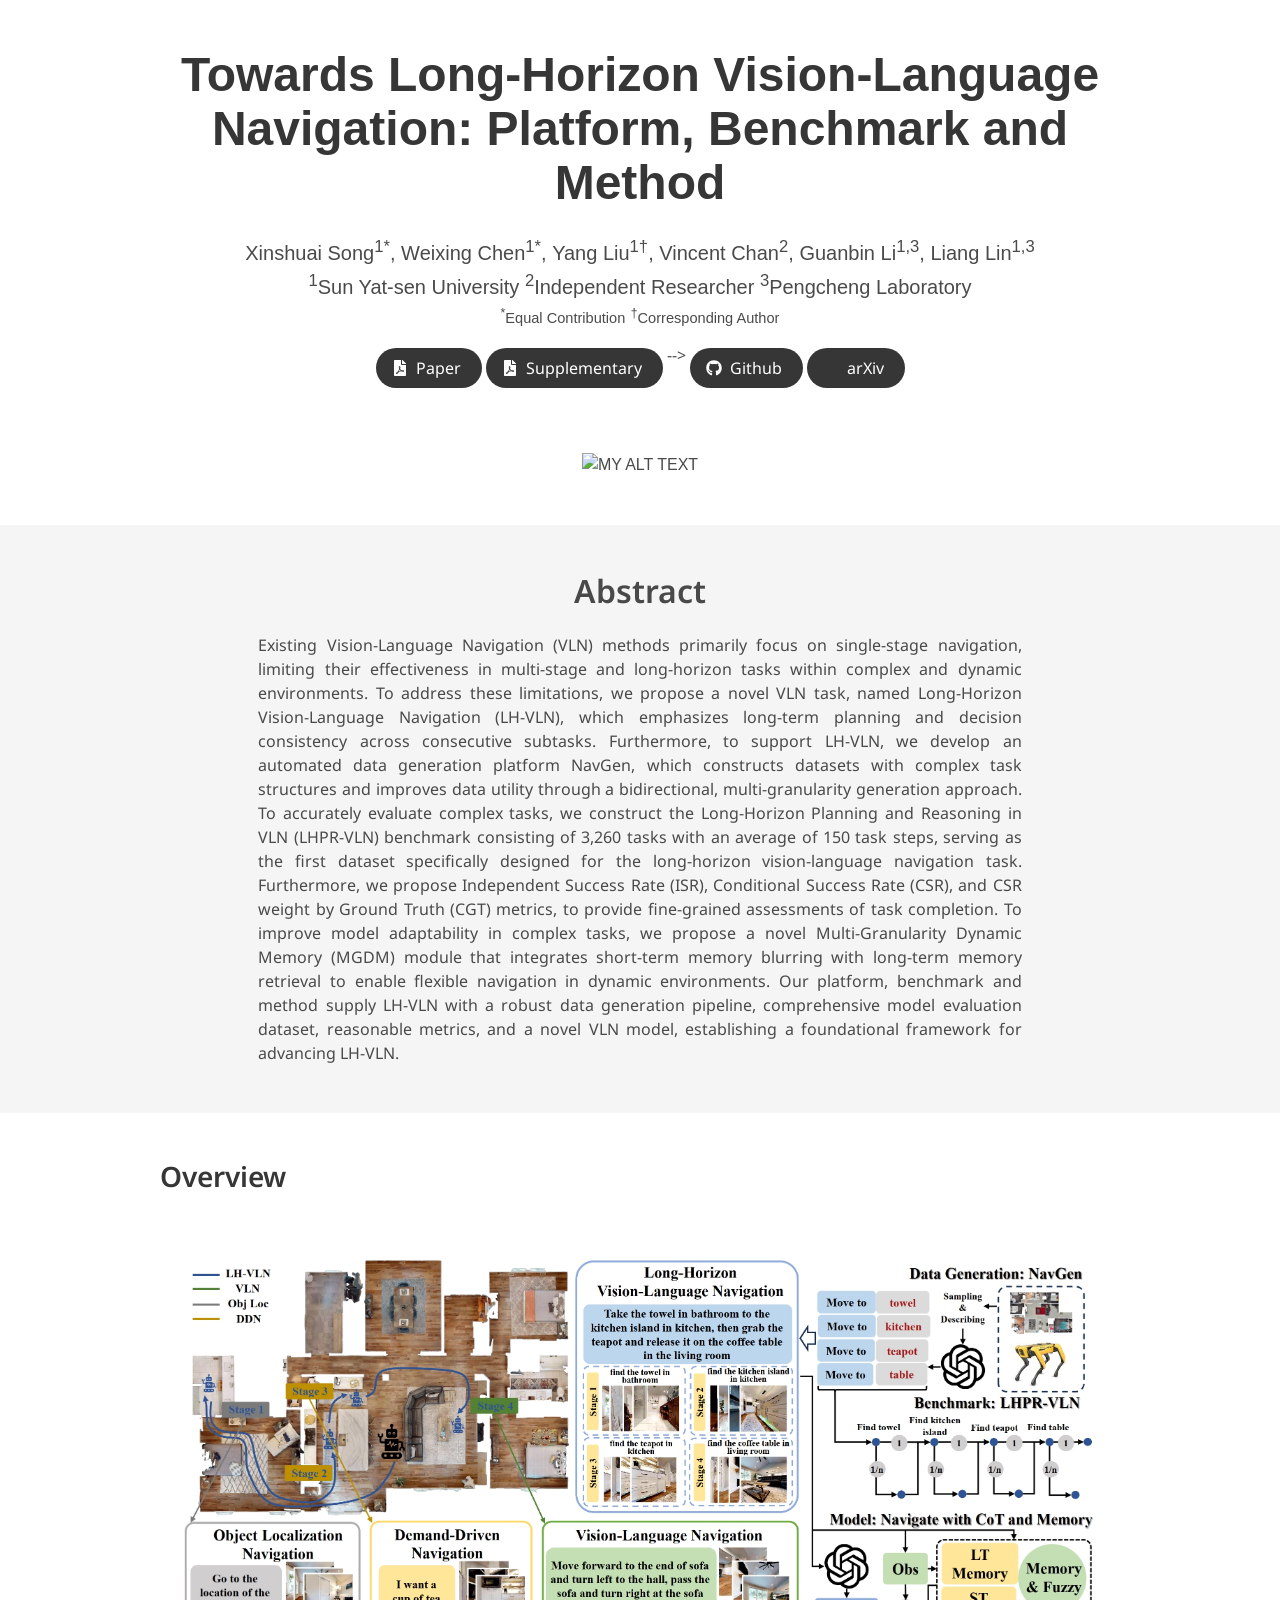
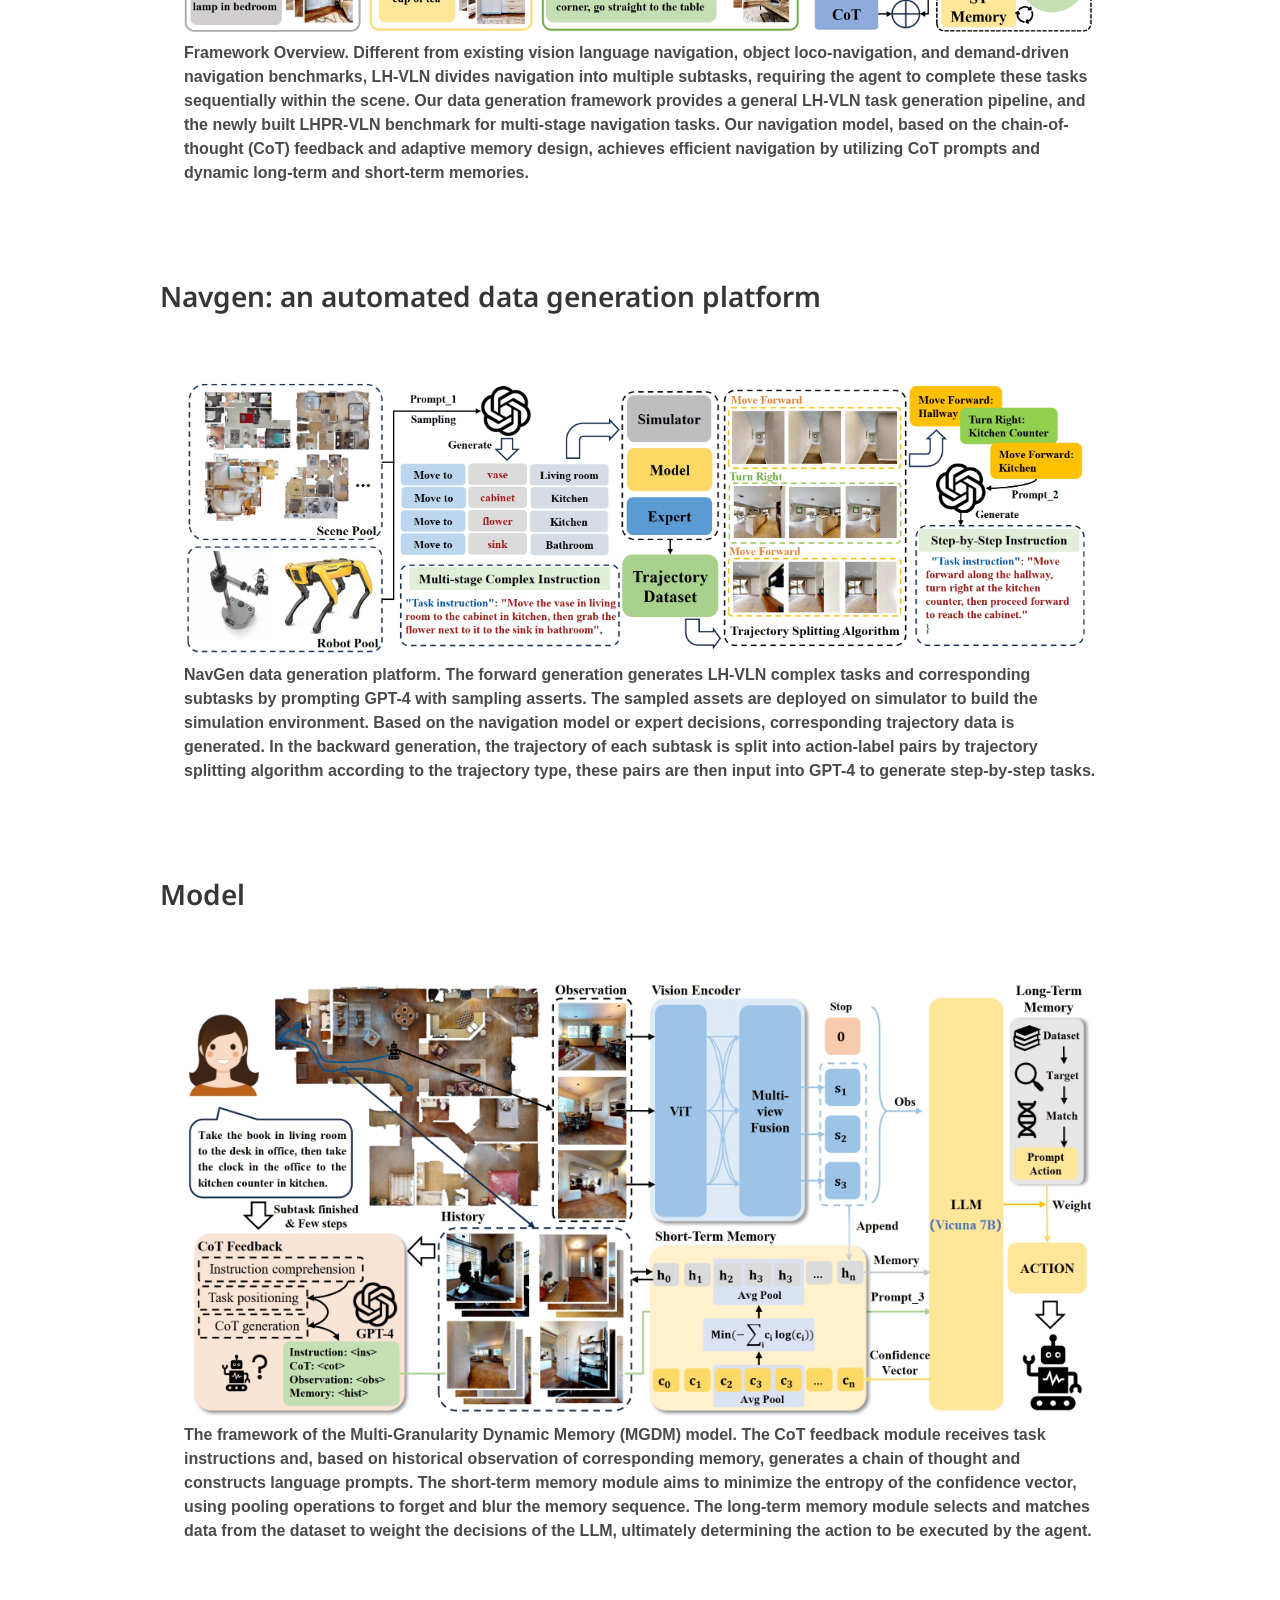
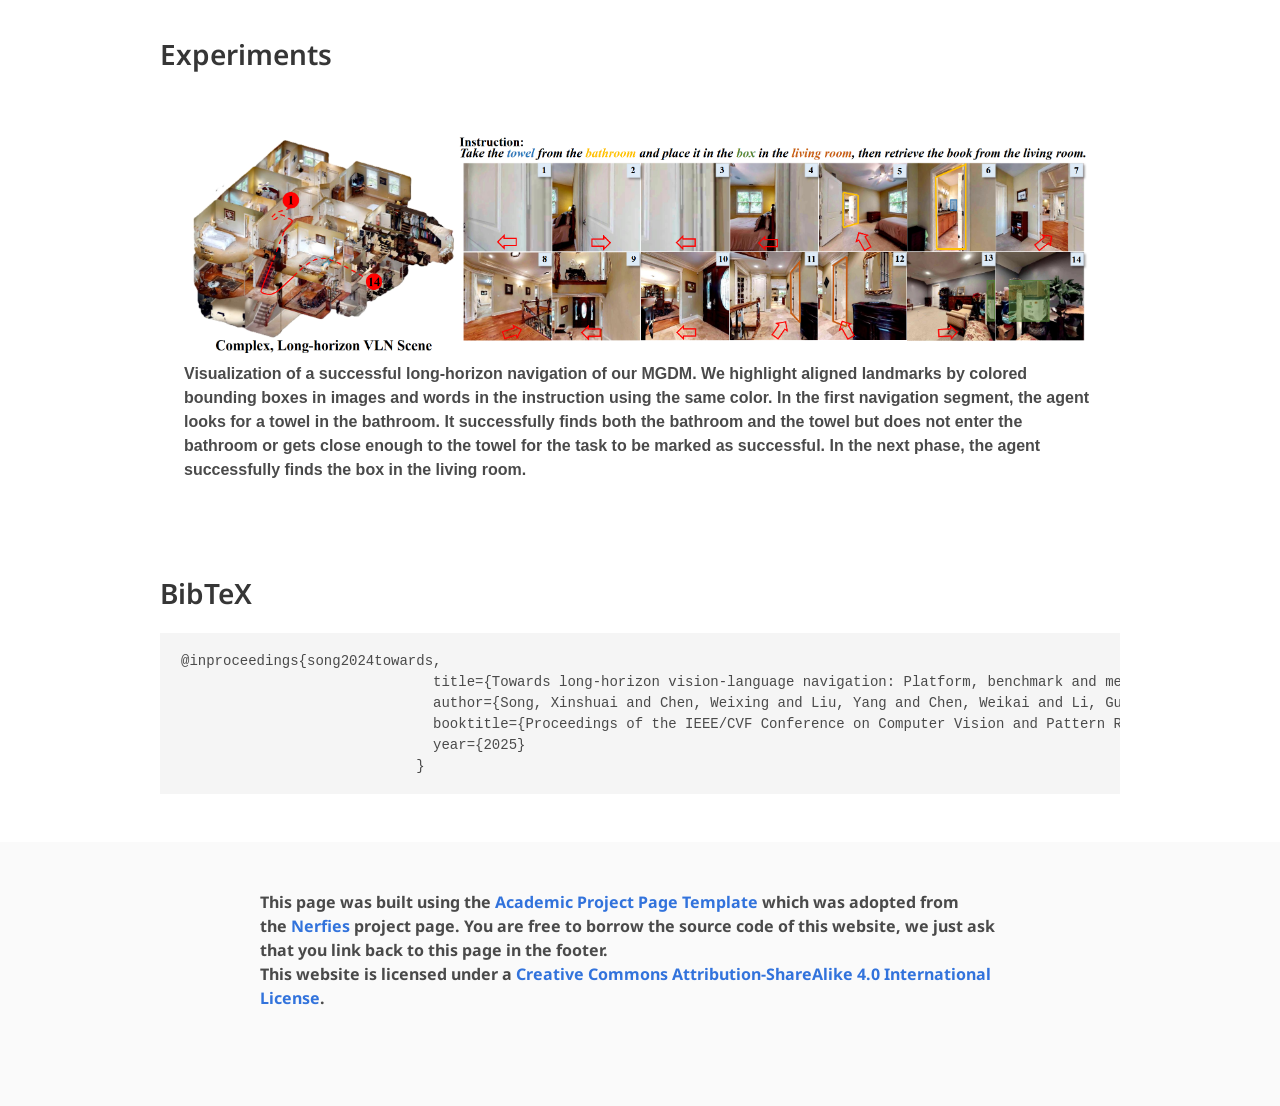
==== commit a21ea5db: "Update index.html" ====
--- a/index.html
+++ b/index.html
@@ -98,7 +98,7 @@
                       </a>
                     </span> 
 
-                    <!-- Supplementary PDF link -->
+<!--                     <!-- Supplementary PDF link -->
                     <span class="link-block">
                       <a href="static/pdfs/supplementary_material.pdf" target="_blank"
                       class="external-link button is-normal is-rounded is-dark">
@@ -107,7 +107,7 @@
                       </span>
                       <span>Supplementary</span>
                     </a>
-                  </span> 
+                  </span>  -->
 
                   <!-- Github link -->
                   <span class="link-block">
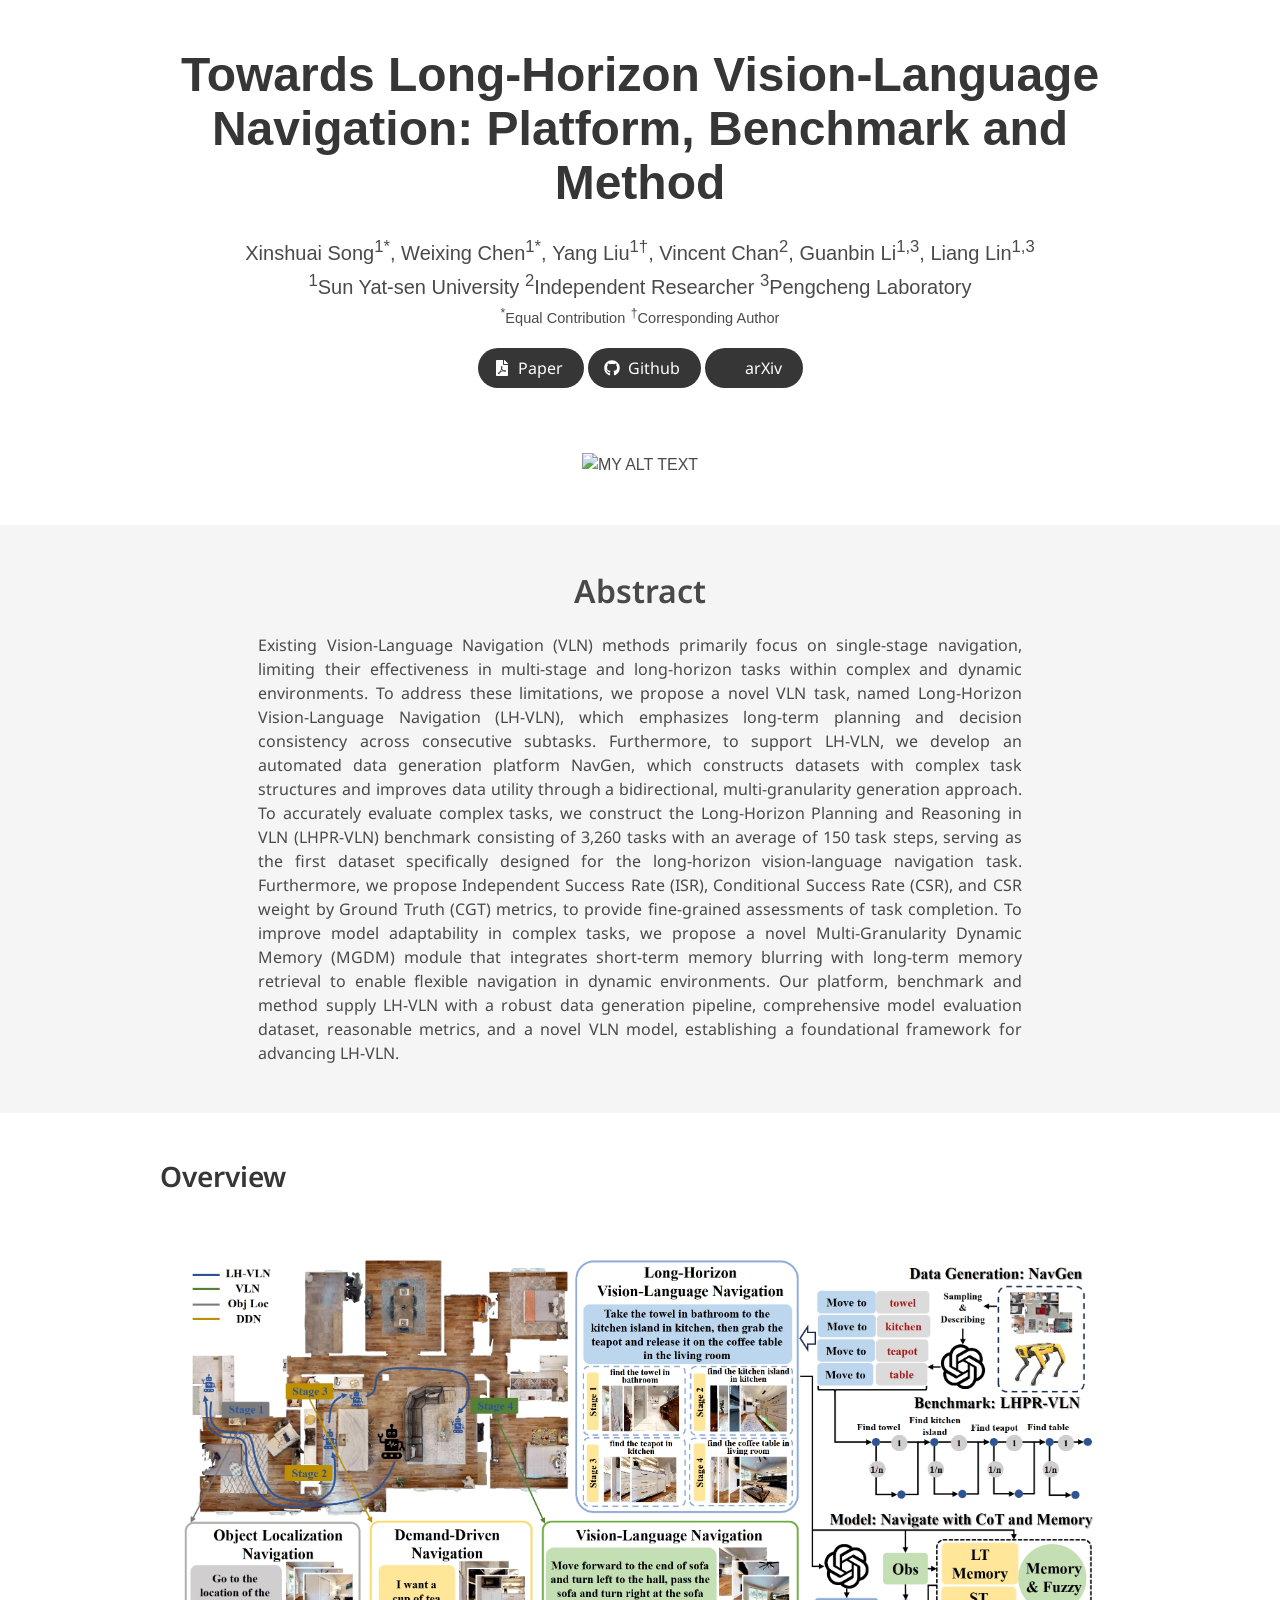
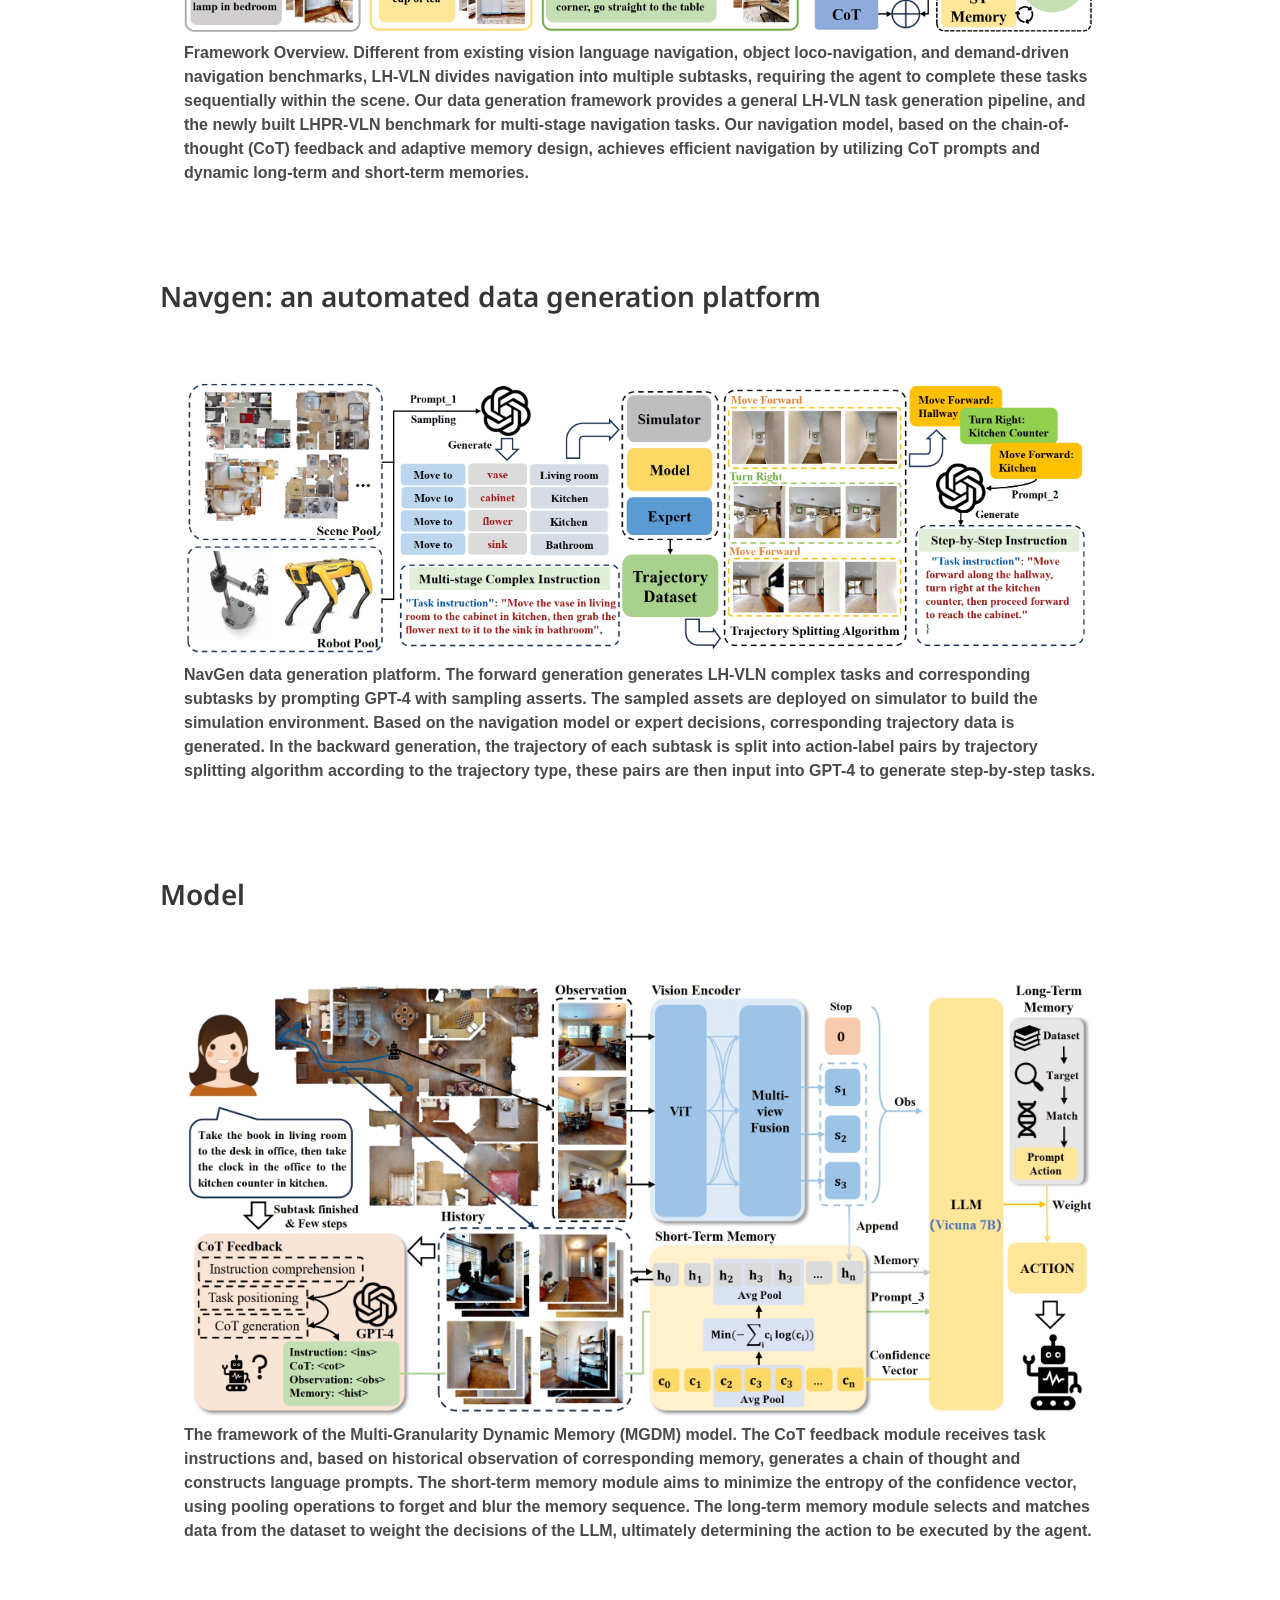
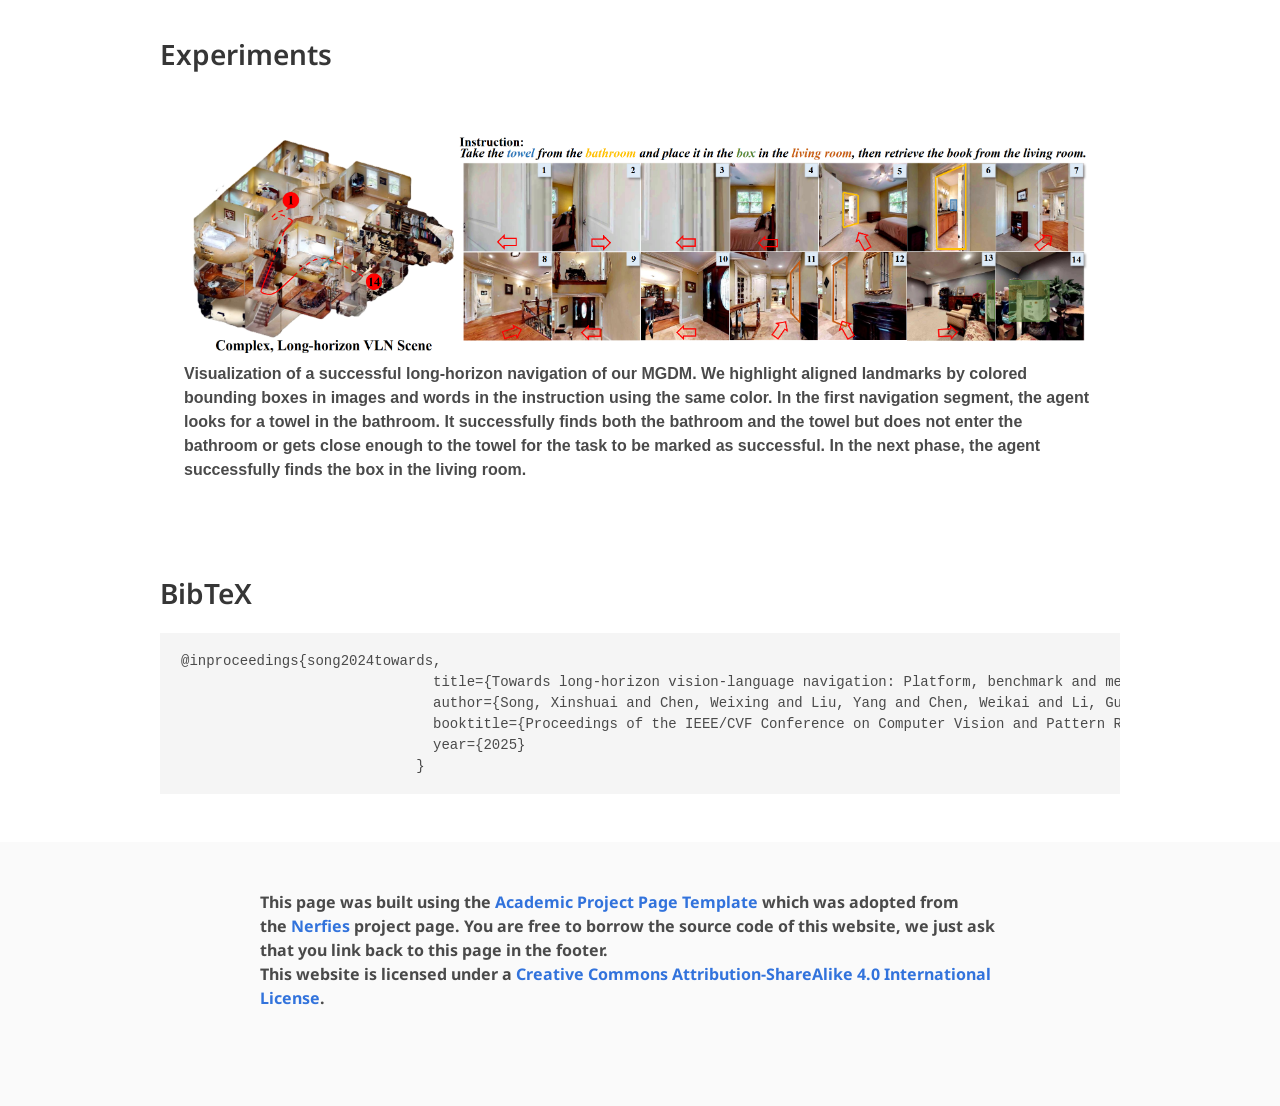
==== commit 3b2519e8: "Update index.html" ====
--- a/index.html
+++ b/index.html
@@ -98,17 +98,6 @@
                       </a>
                     </span> 
 
-<!--                     <!-- Supplementary PDF link -->
-                    <span class="link-block">
-                      <a href="static/pdfs/supplementary_material.pdf" target="_blank"
-                      class="external-link button is-normal is-rounded is-dark">
-                      <span class="icon">
-                        <i class="fas fa-file-pdf"></i>
-                      </span>
-                      <span>Supplementary</span>
-                    </a>
-                  </span>  -->
-
                   <!-- Github link -->
                   <span class="link-block">
                     <a href="https://github.com/HCPLab-SYSU/LH-VLN" target="_blank"
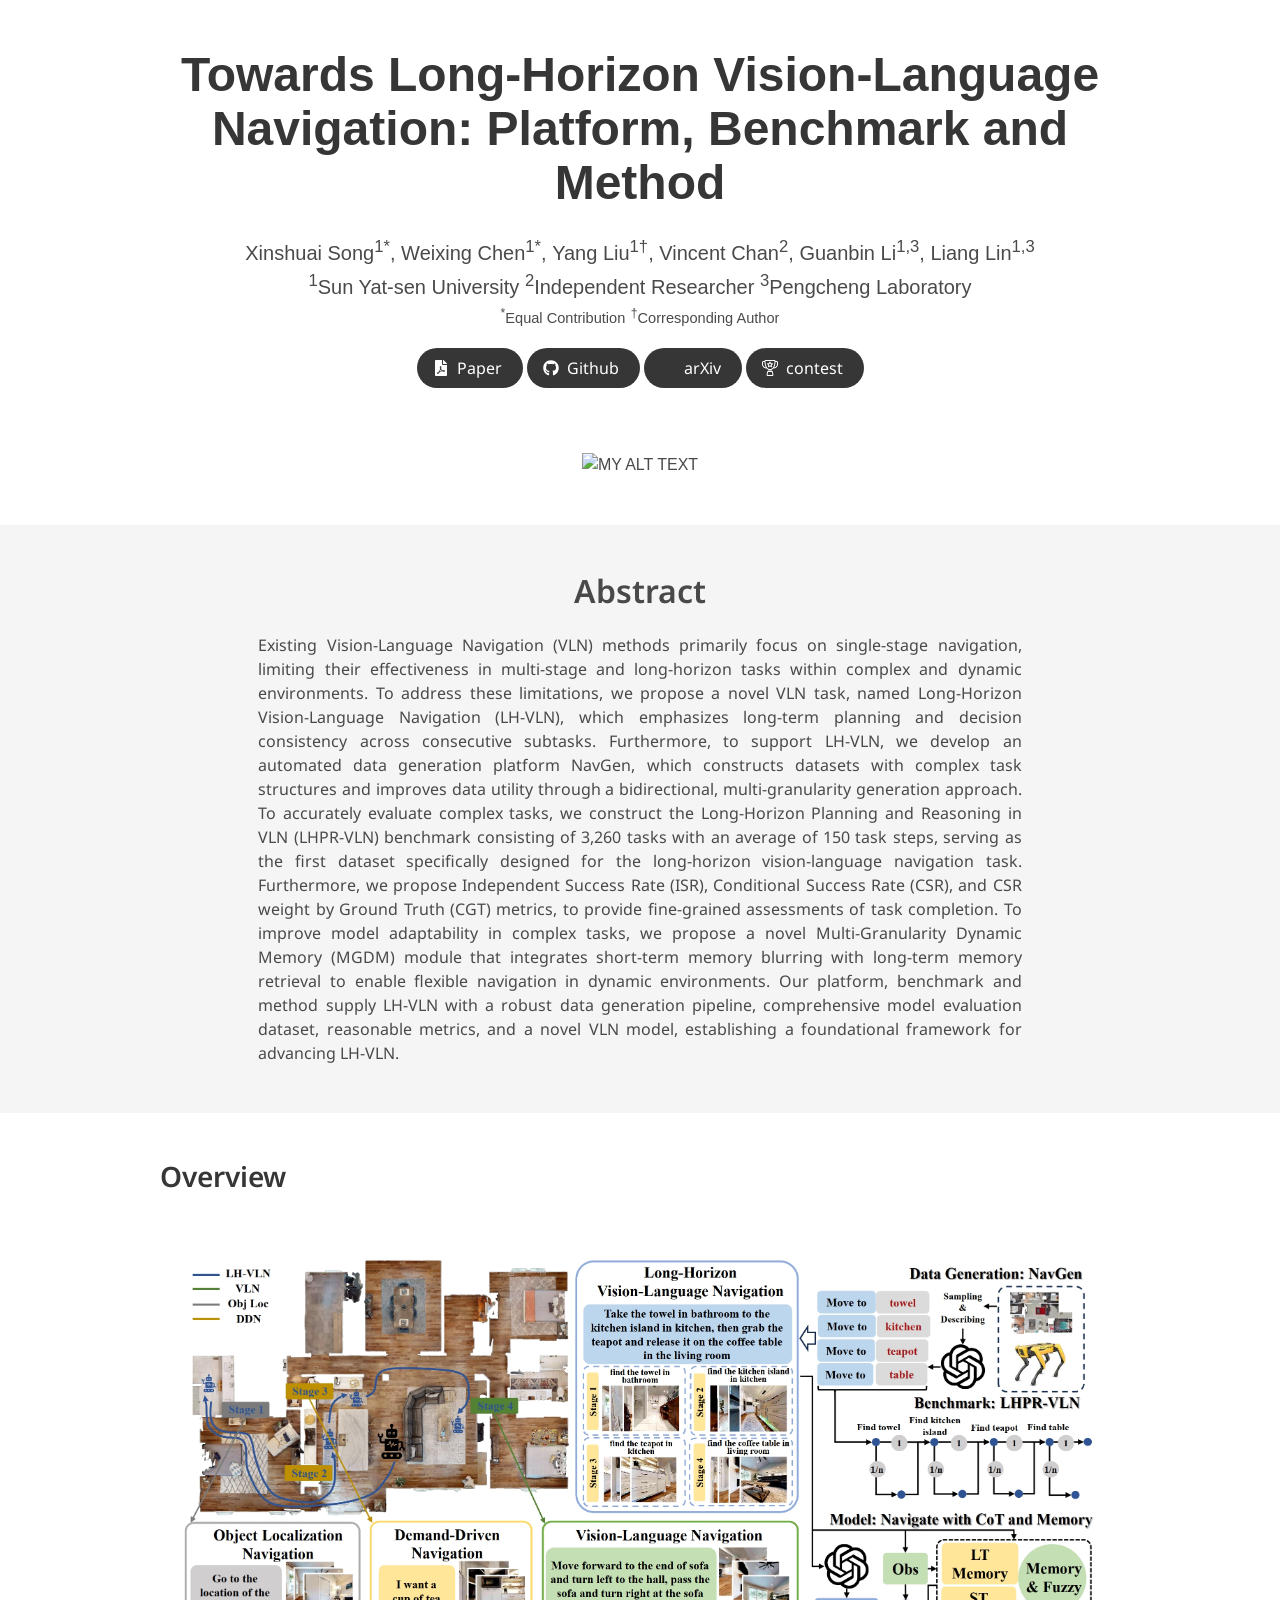
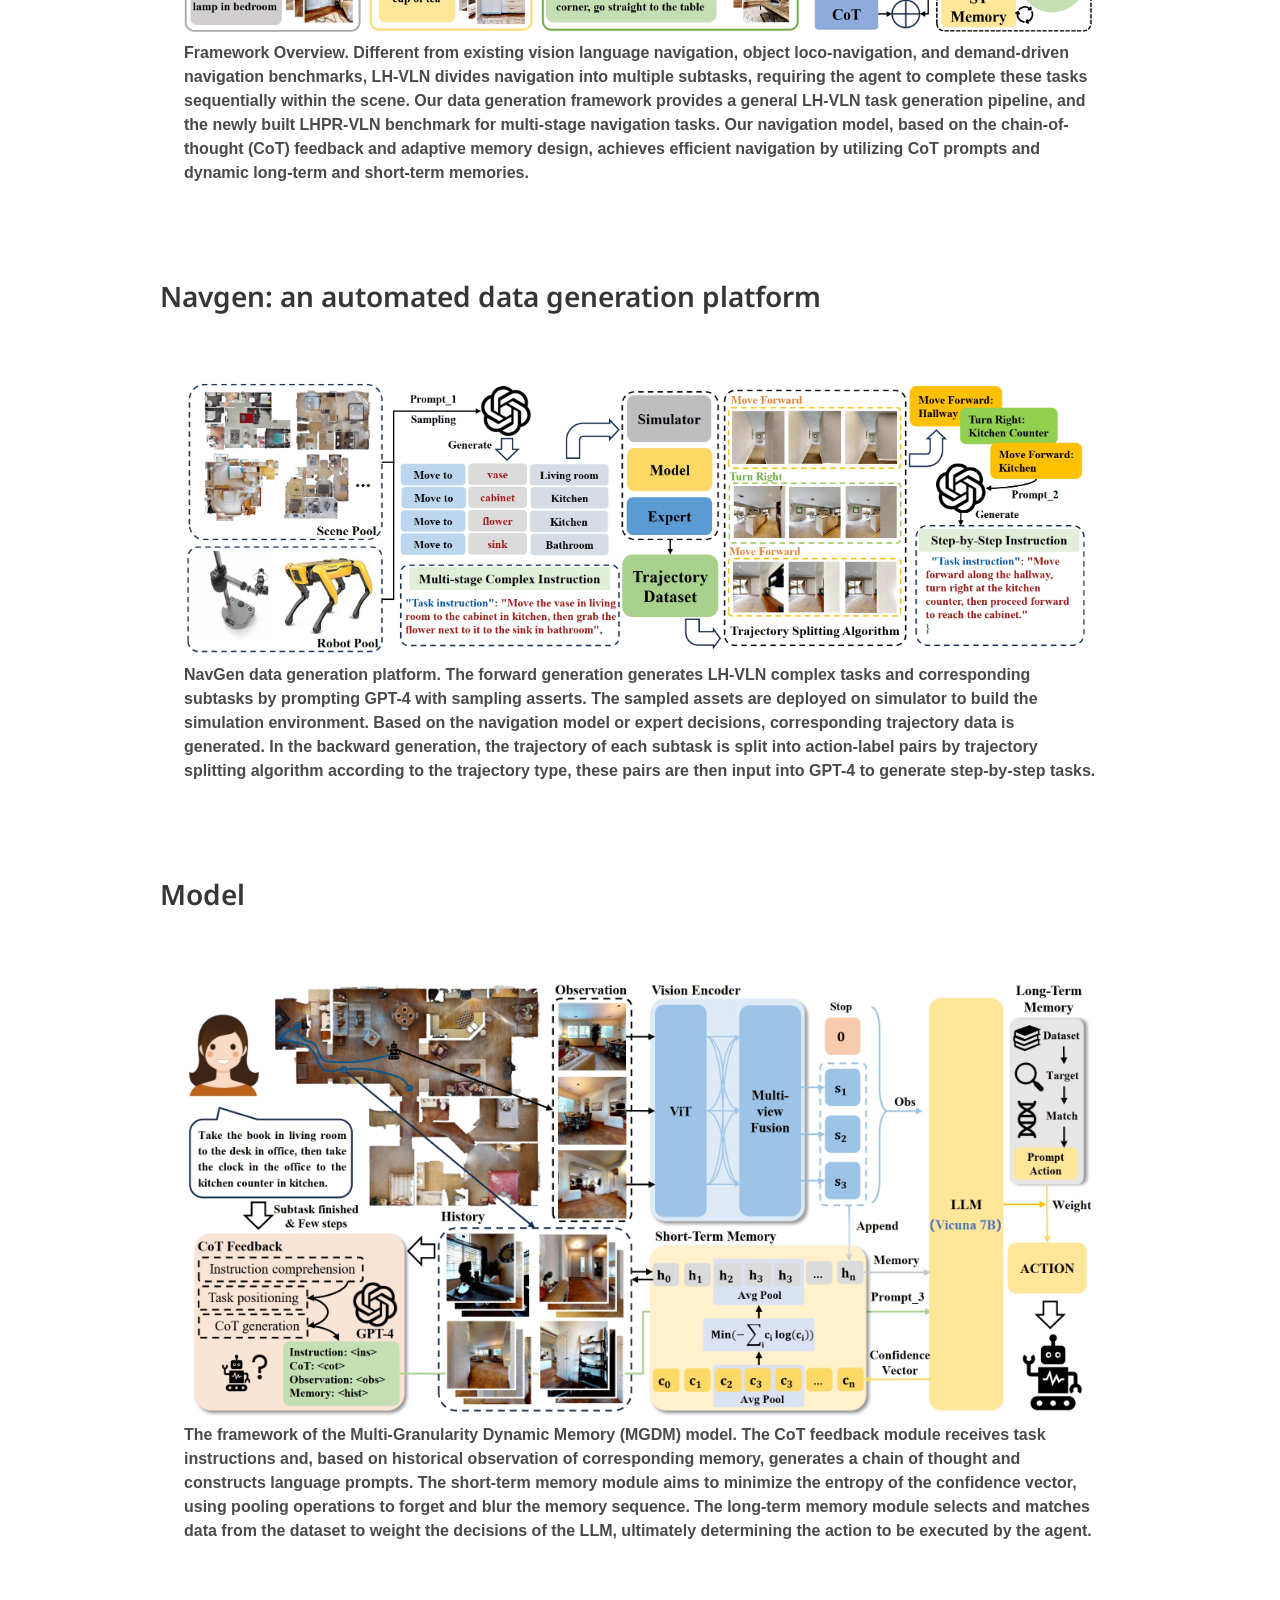
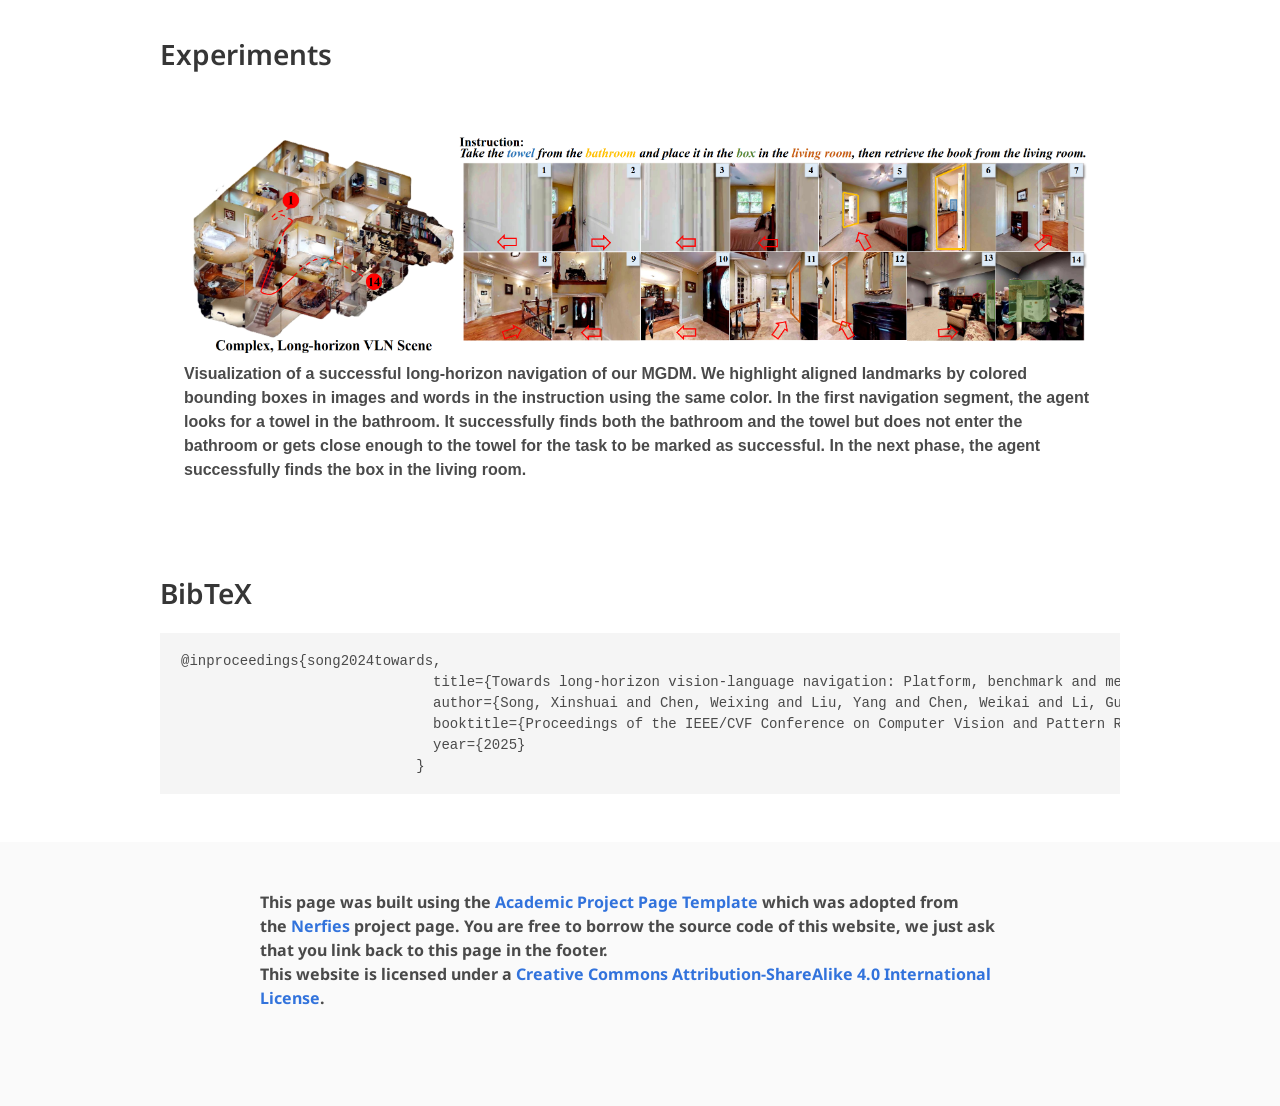
==== commit a476da65: "加入了contest页面，修改了organizers" ====
--- a/index.html
+++ b/index.html
@@ -116,9 +116,23 @@
                   <span class="icon">
                     <i class="ai ai-arxiv"></i>
                   </span>
+                  <!-- <img src="images/my-icon.svg" alt="ArXiv Icon" style="height: 16px;" /> -->
                   <span>arXiv</span>
                 </a>
               </span>
+
+                <!-- Contest Link -->
+                <span class="link-block">
+                  <a href="contest/index.html" target="_blank"
+                  class="external-link button is-normal is-rounded is-dark">
+                  <span class="icon">
+                    <!-- <i class="ai ai-arxiv"></i> -->
+                    <img src="static/images/contest.png" alt="ArXiv Icon" style="height: 16px;" />
+                  </span>
+                  <!-- <img src="images/contest.png" alt="ArXiv Icon" style="height: 16px;" /> -->
+                  <span>contest</span>
+                </a>
+            </span>
             </div>
           </div>
         </div>
